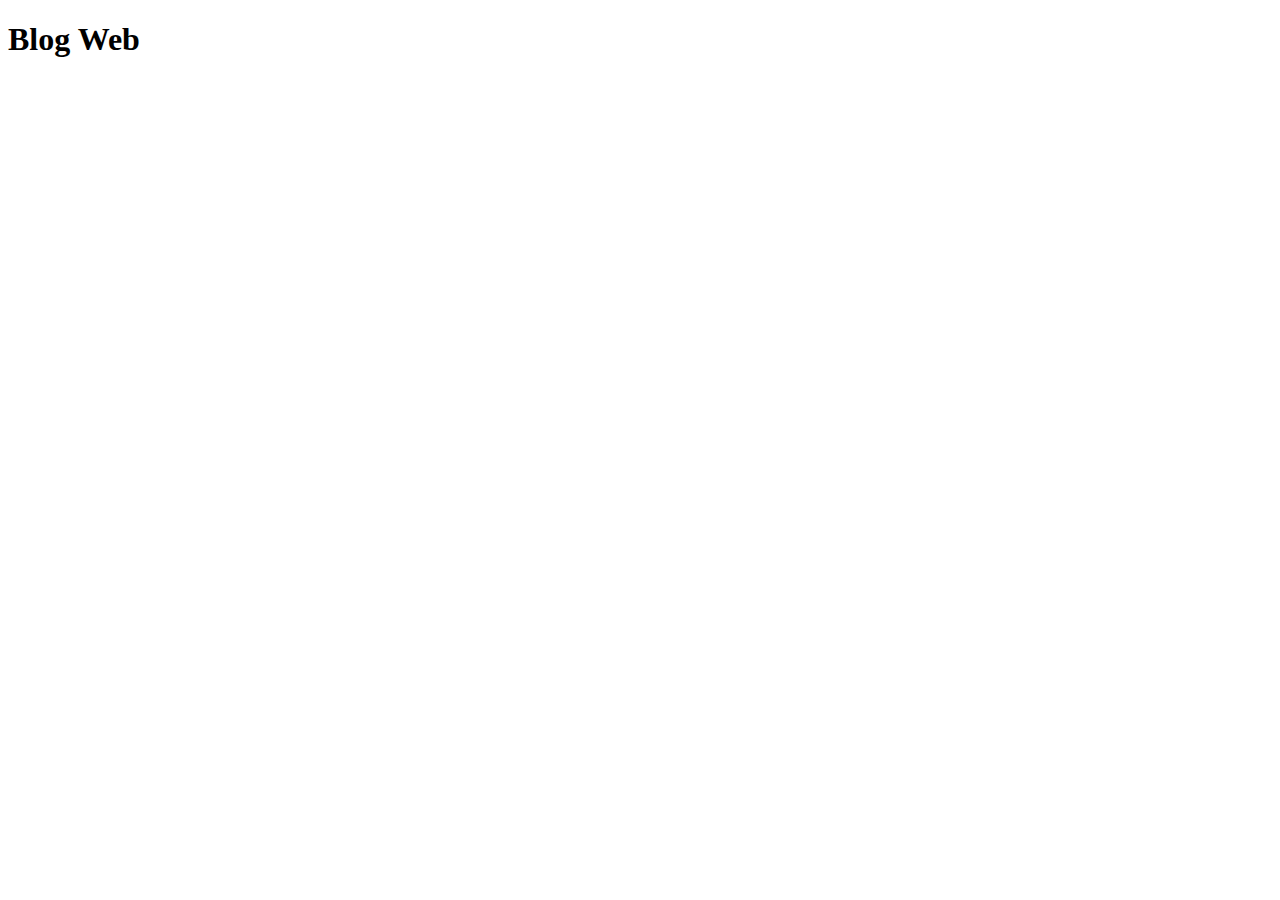
==== Blog web/index.html @ 09880703 "Add files via upload" ====
<!DOCTYPE html>
<html lang="en">
<head>
    <meta charset="UTF-8">
    <meta name="viewport" content="width=device-width, initial-scale=1.0">
    <title> Blog web site</title>
</head>
<header>
    <div class="logo">
        <h1 class="logo-text"> Blog Web</h1>
    </div>
</header>
<body>
    
</body>
</html>
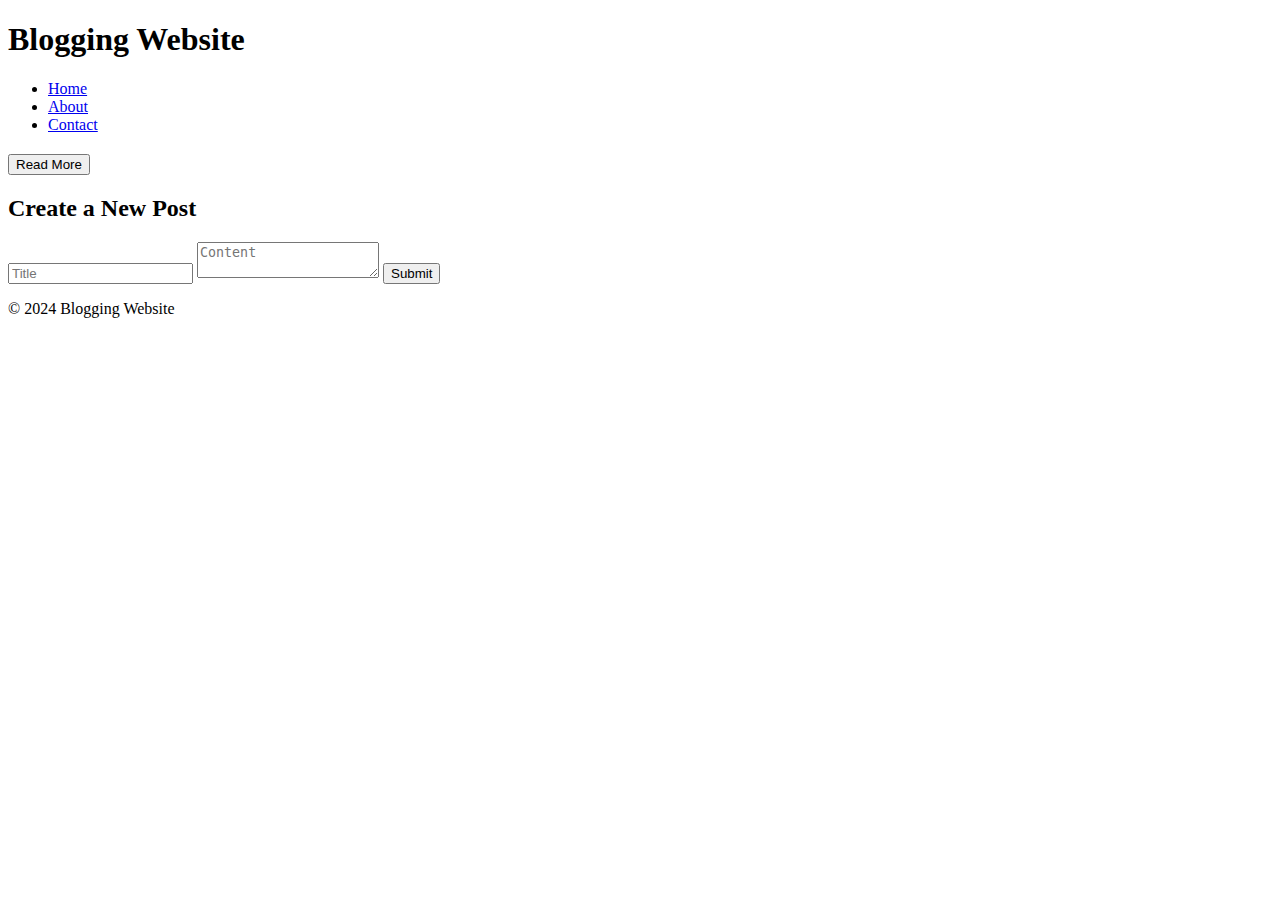
==== commit 8afbe493: "Add files via upload" ====
--- a/Blog web/index.html
+++ b/Blog web/index.html
@@ -3,14 +3,40 @@
 <head>
     <meta charset="UTF-8">
     <meta name="viewport" content="width=device-width, initial-scale=1.0">
-    <title> Blog web site</title>
+    <title>Advanced Blogging Website</title>
+    <link rel="stylesheet" href="style.css">
 </head>
-<header>
-    <div class="logo">
-        <h1 class="logo-text"> Blog Web</h1>
-    </div>
-</header>
 <body>
-    
+    <header>
+        <nav>
+            <h1>Blogging Website</h1>
+            <ul>
+                <li><a href="#home">Home</a></li>
+                <li><a href="#about">About</a></li>
+                <li><a href="#contact">Contact</a></li>
+            </ul>
+        </nav>
+    </header>
+    <main>
+        <section id="posts">
+            <div class="post" id="post-template">
+                <h2 class="post-title"></h2>
+                <p class="post-content"></p>
+                <button class="read-more">Read More</button>
+            </div>
+        </section>
+        <section id="new-post">
+            <h2>Create a New Post</h2>
+            <form id="post-form">
+                <input type="text" id="title" placeholder="Title" required>
+                <textarea id="content" placeholder="Content" required></textarea>
+                <button type="submit">Submit</button>
+            </form>
+        </section>
+    </main>
+    <footer>
+        <p>&copy; 2024 Blogging Website</p>
+    </footer>
+    <script src="script.js"></script>
 </body>
-</html>+</html>
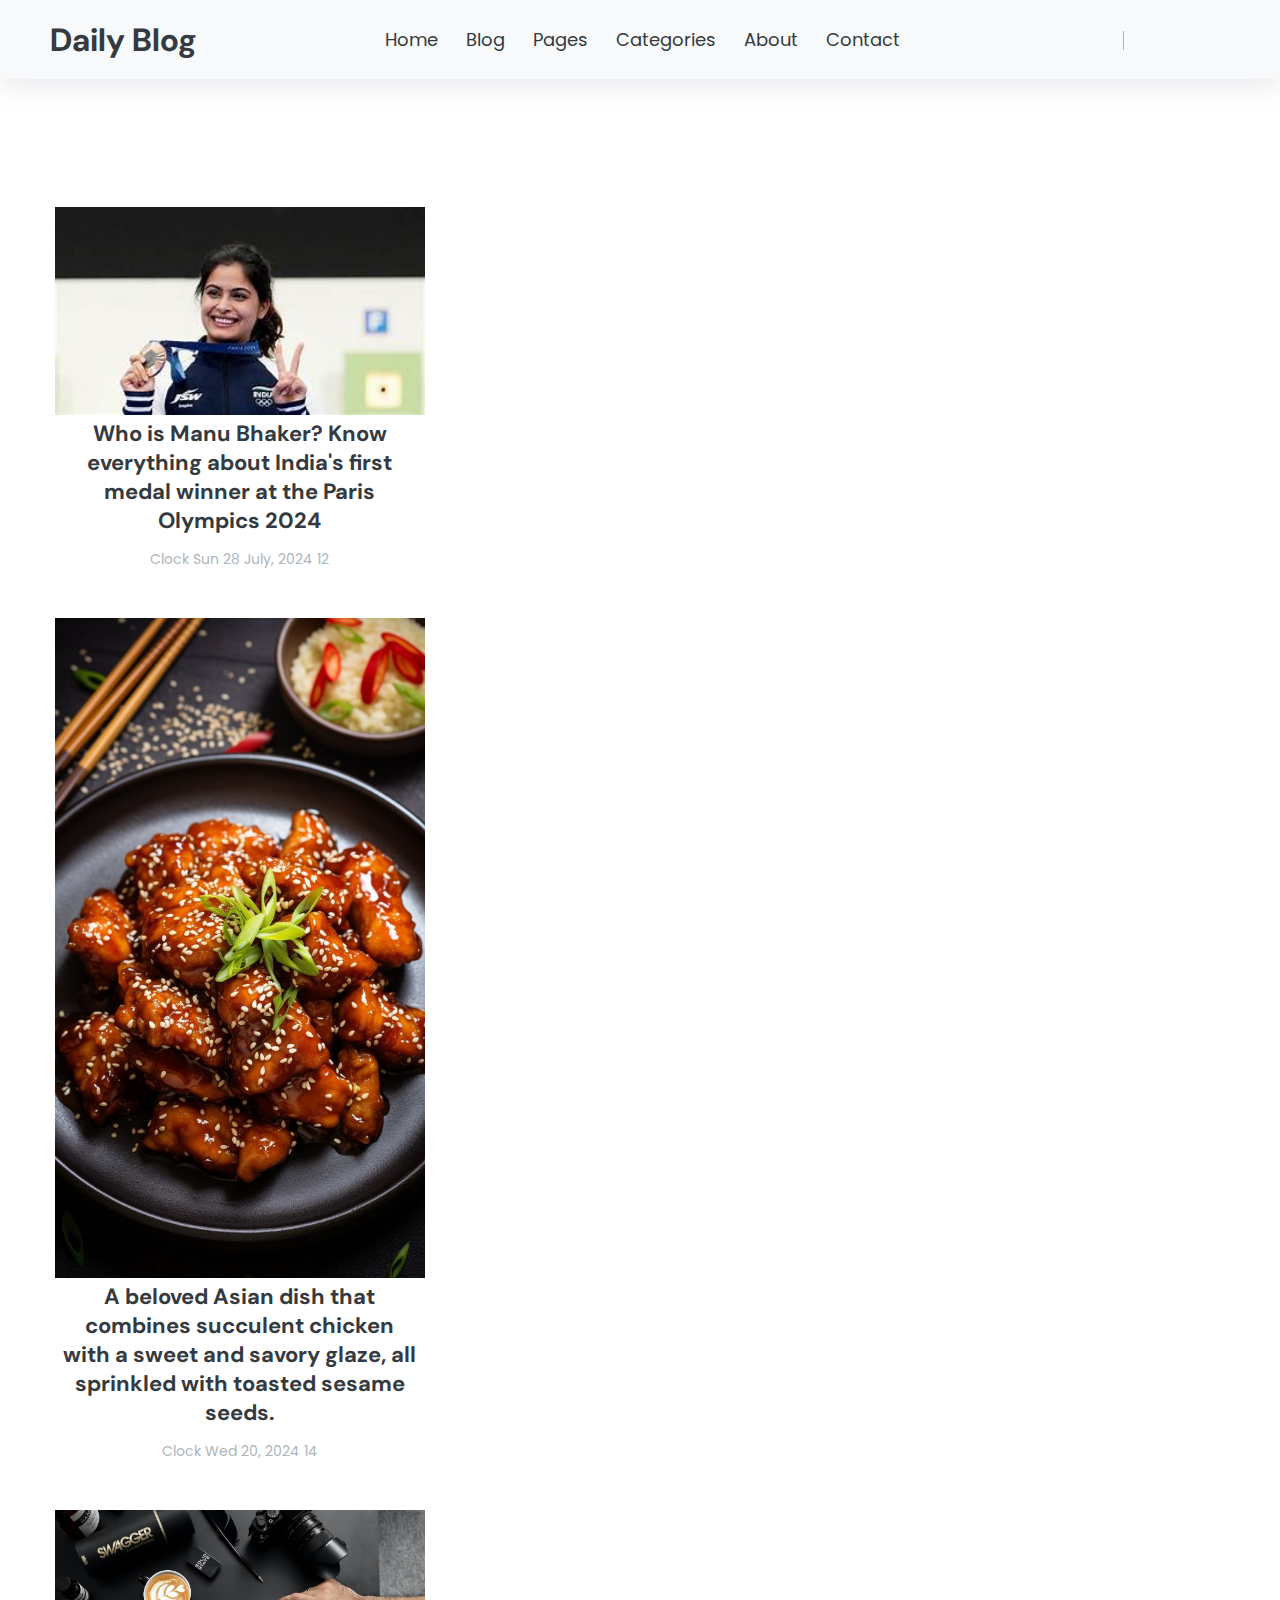
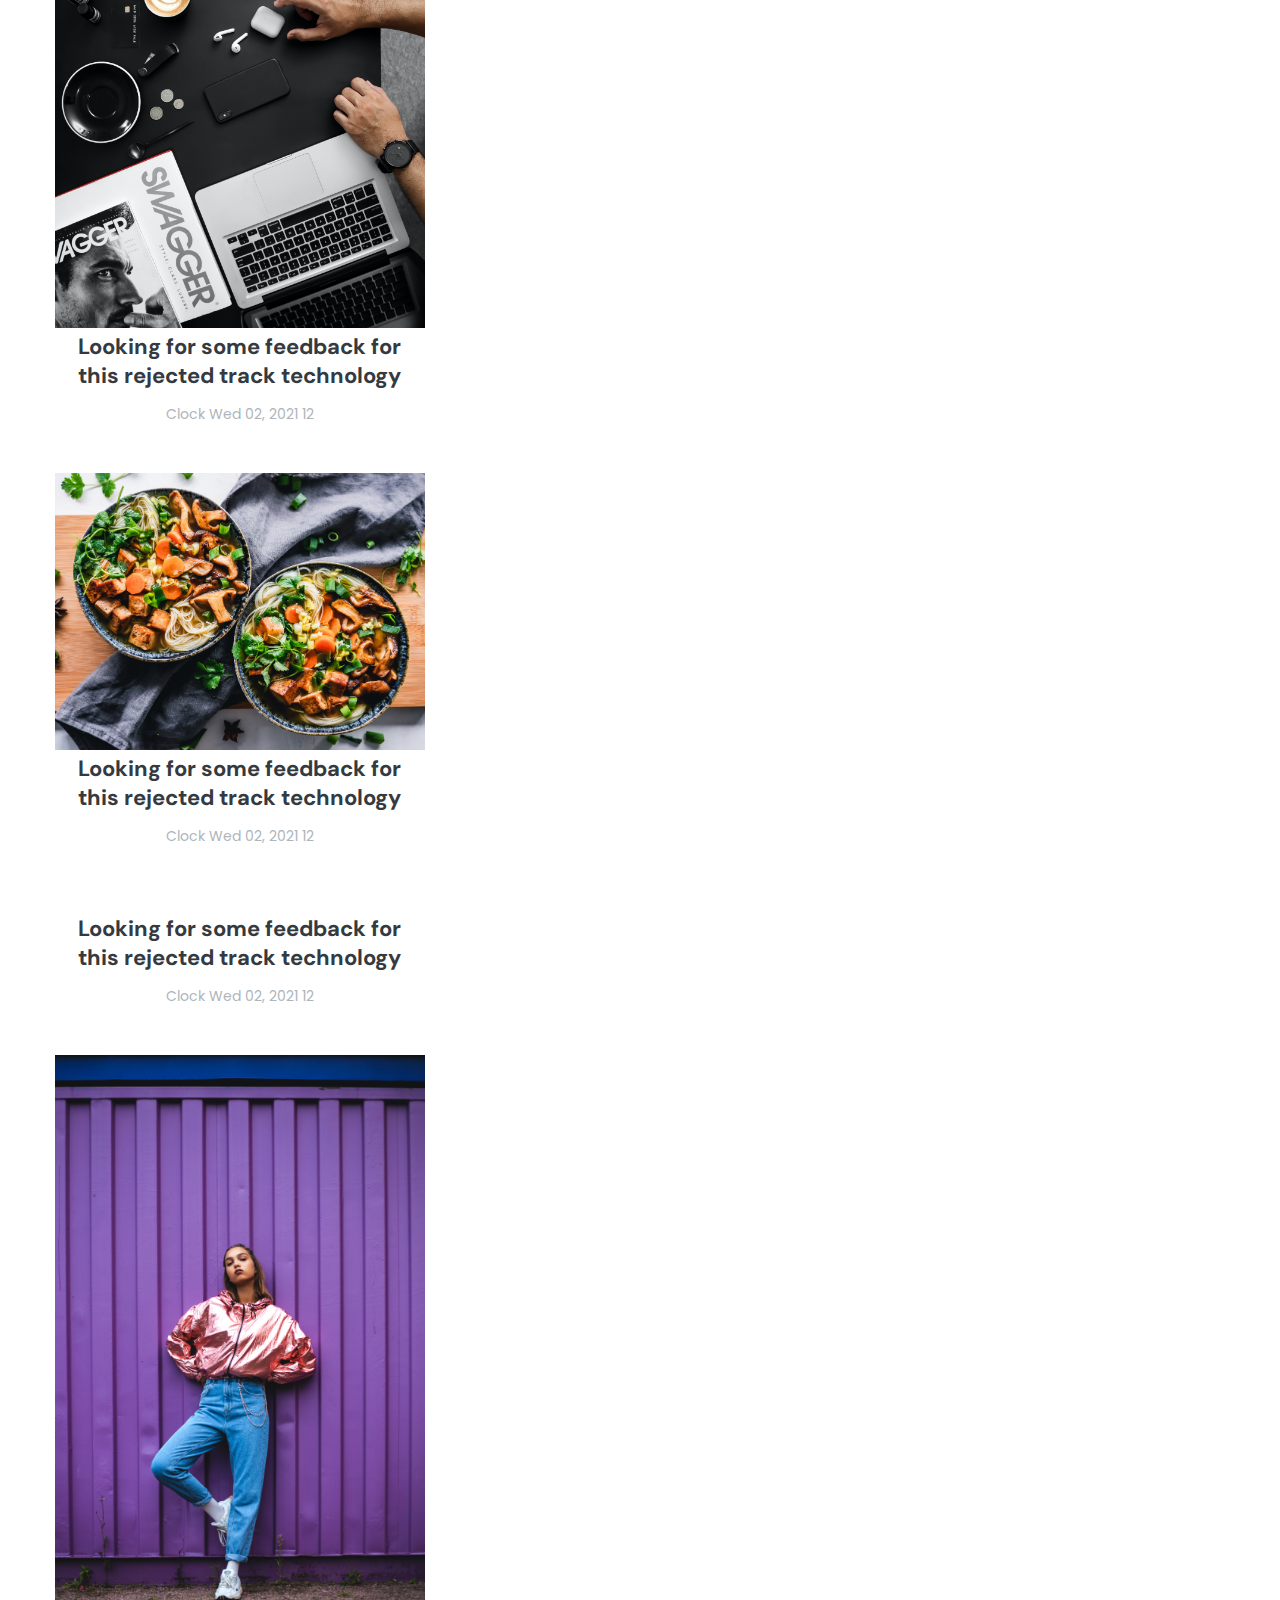
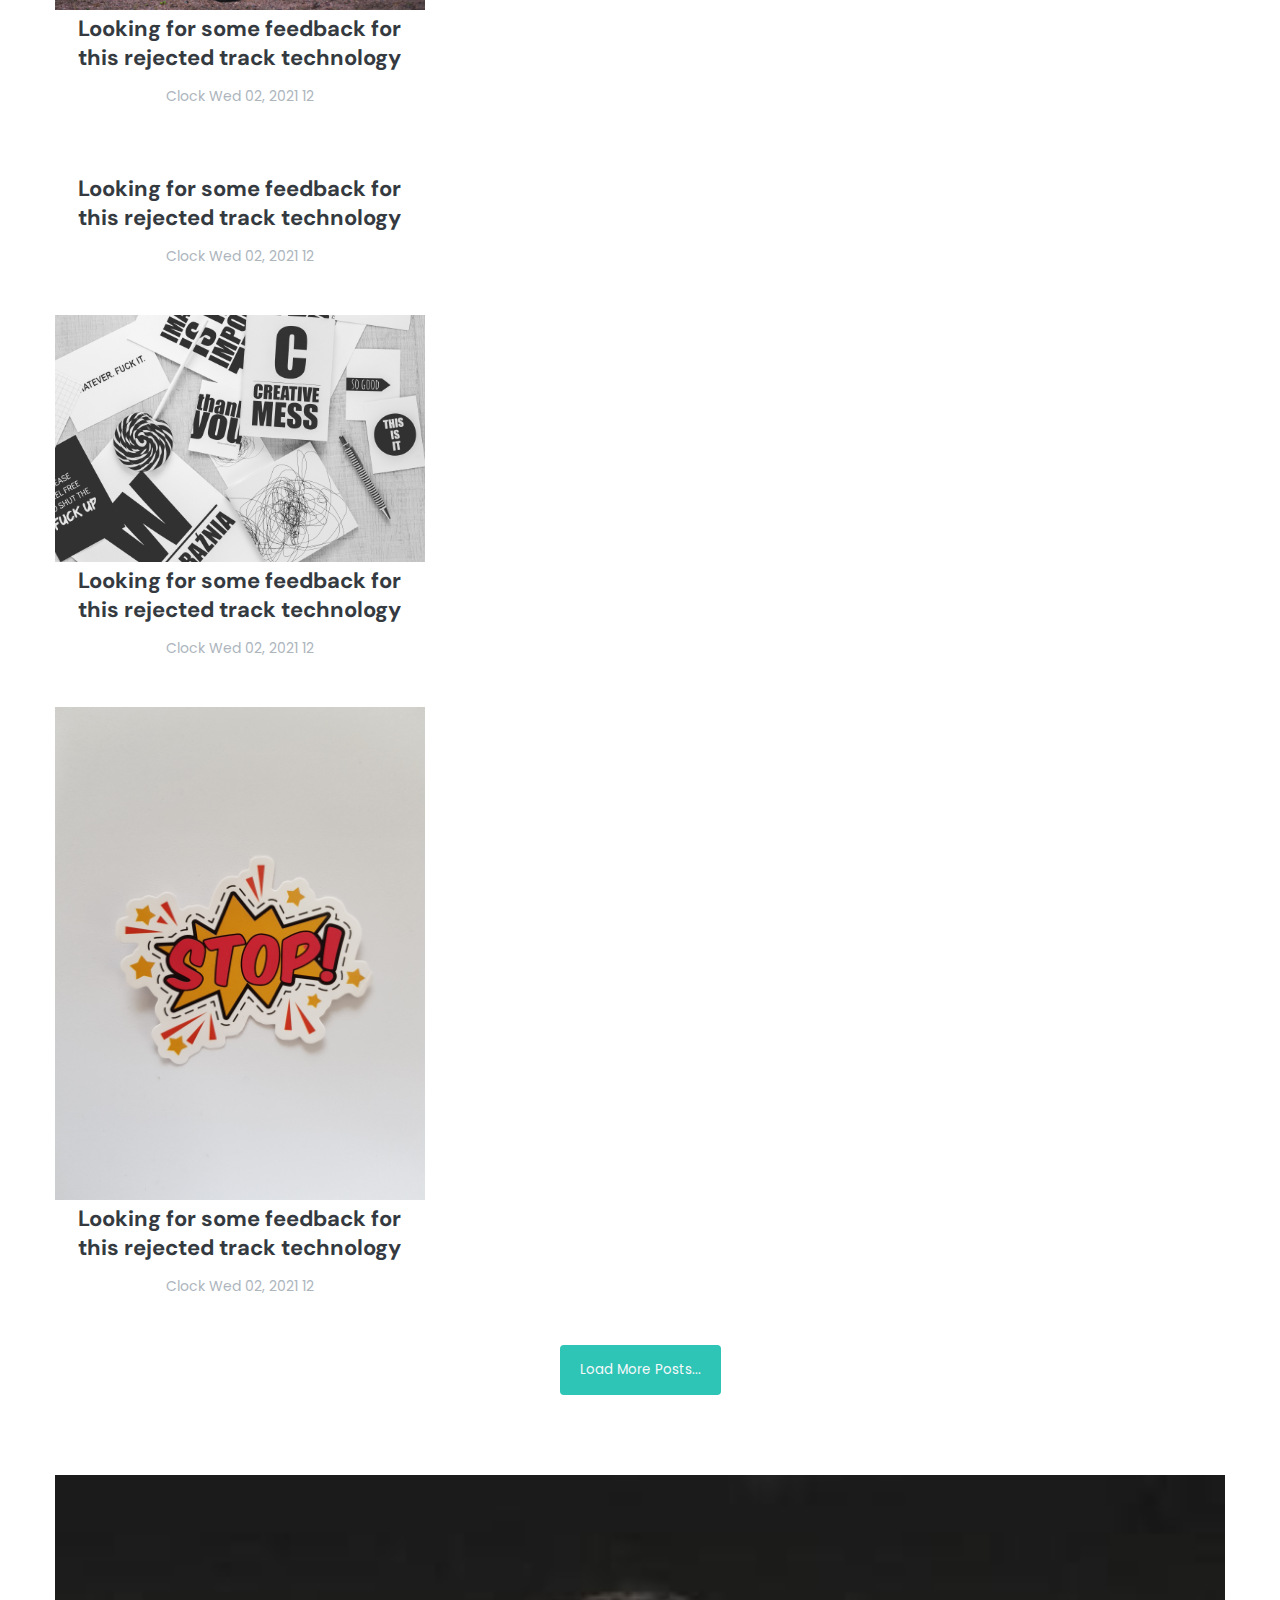
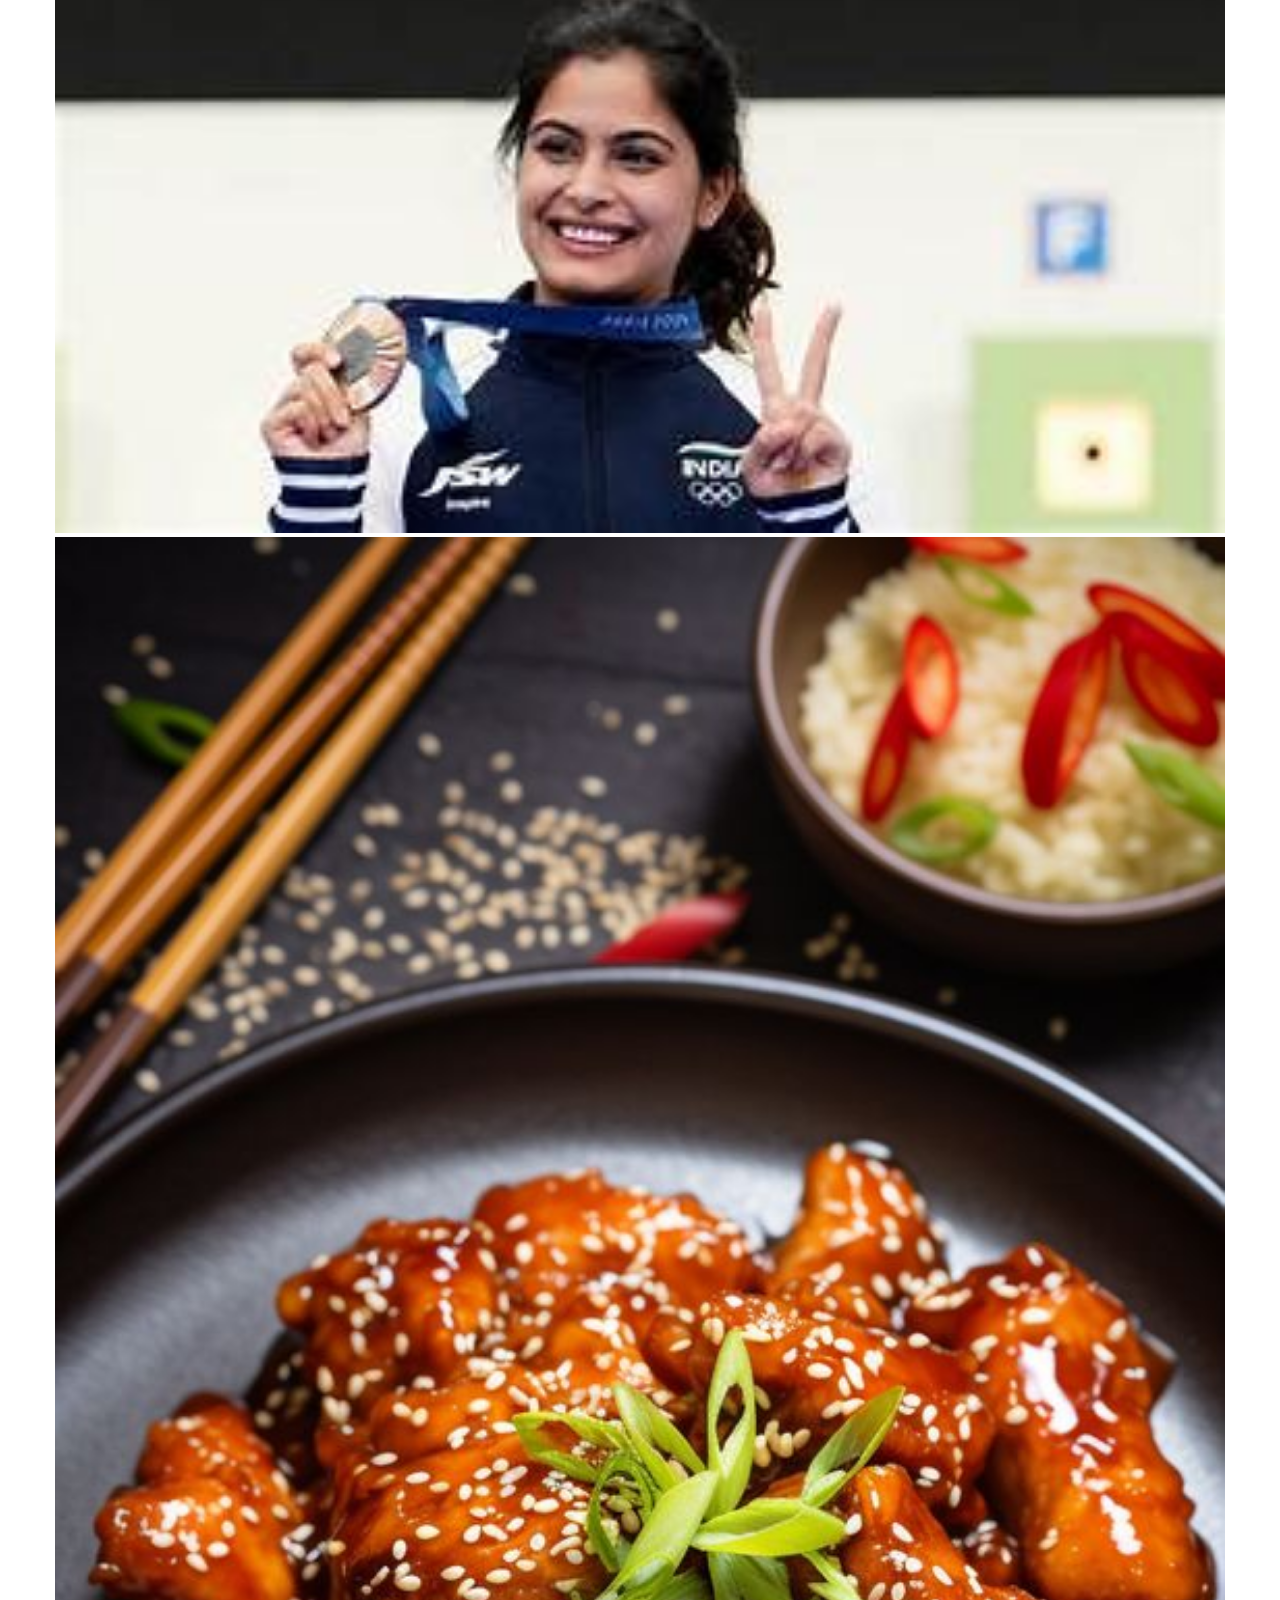
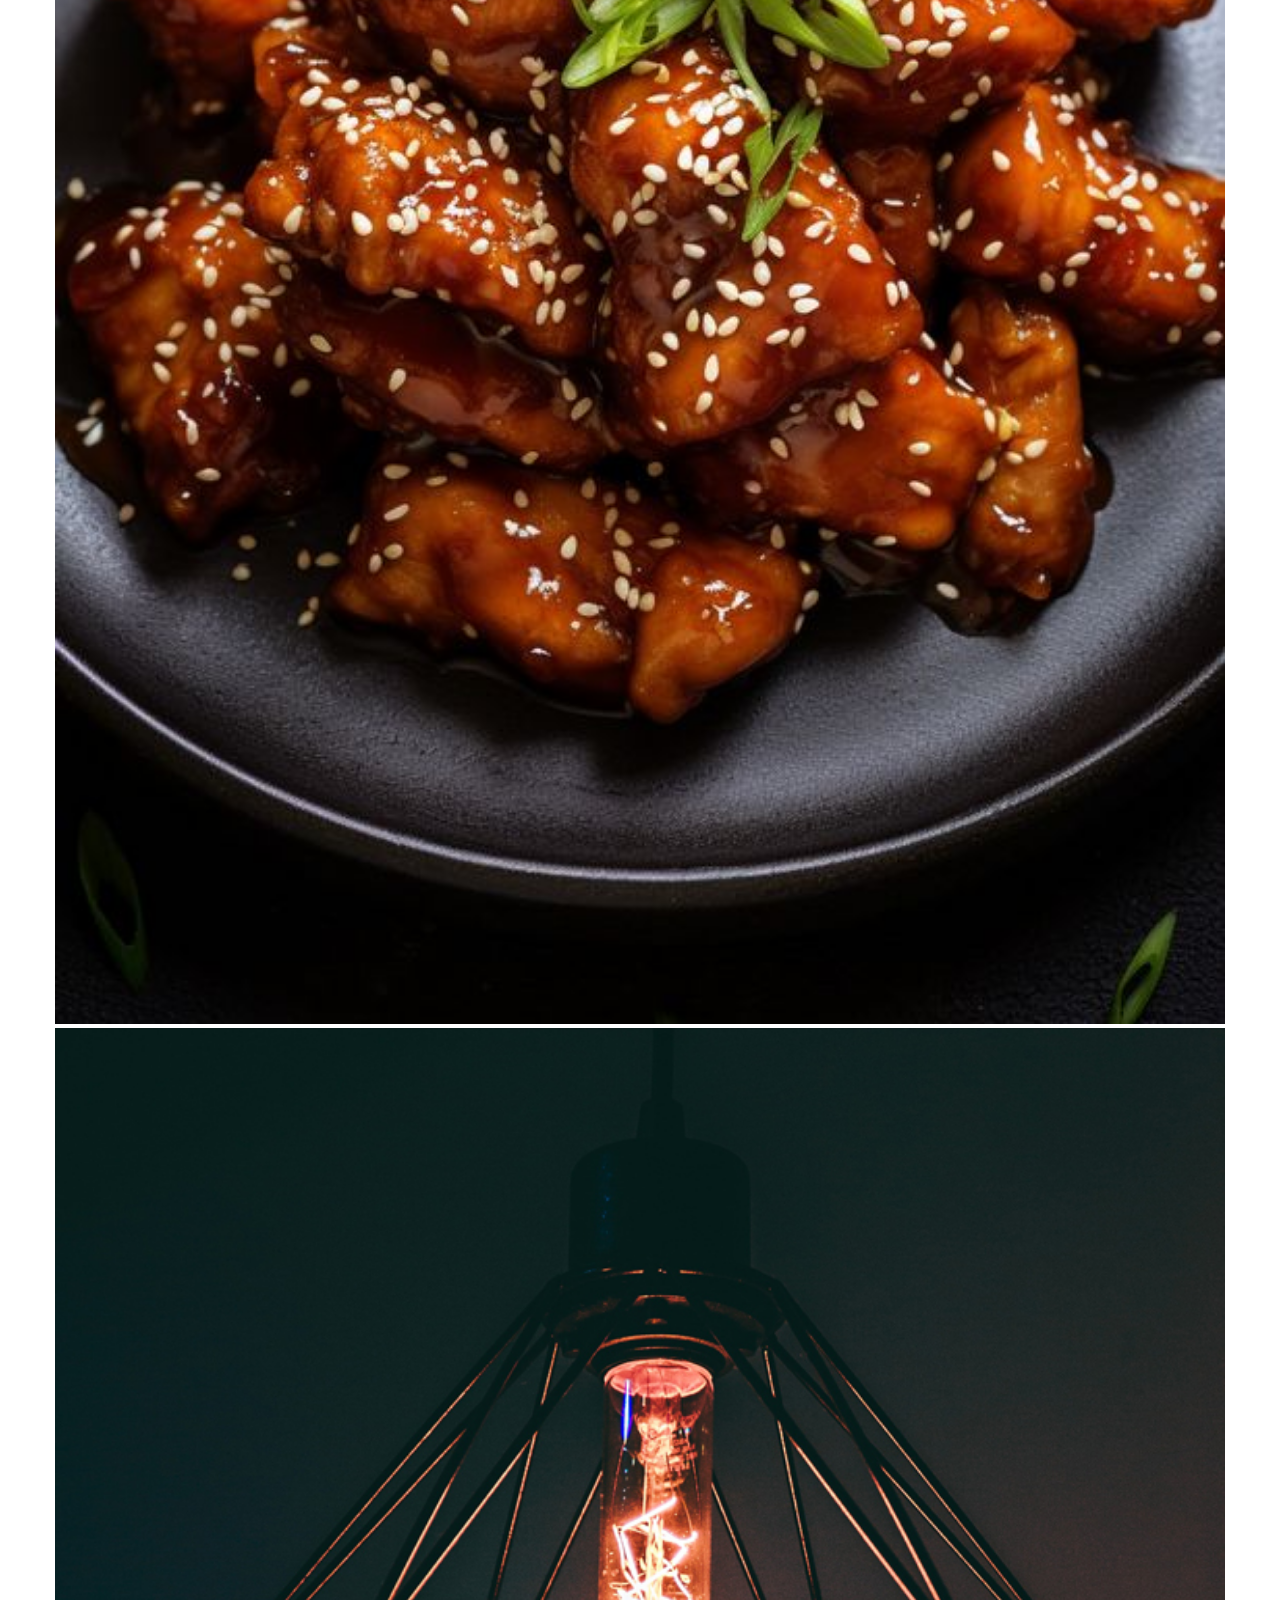
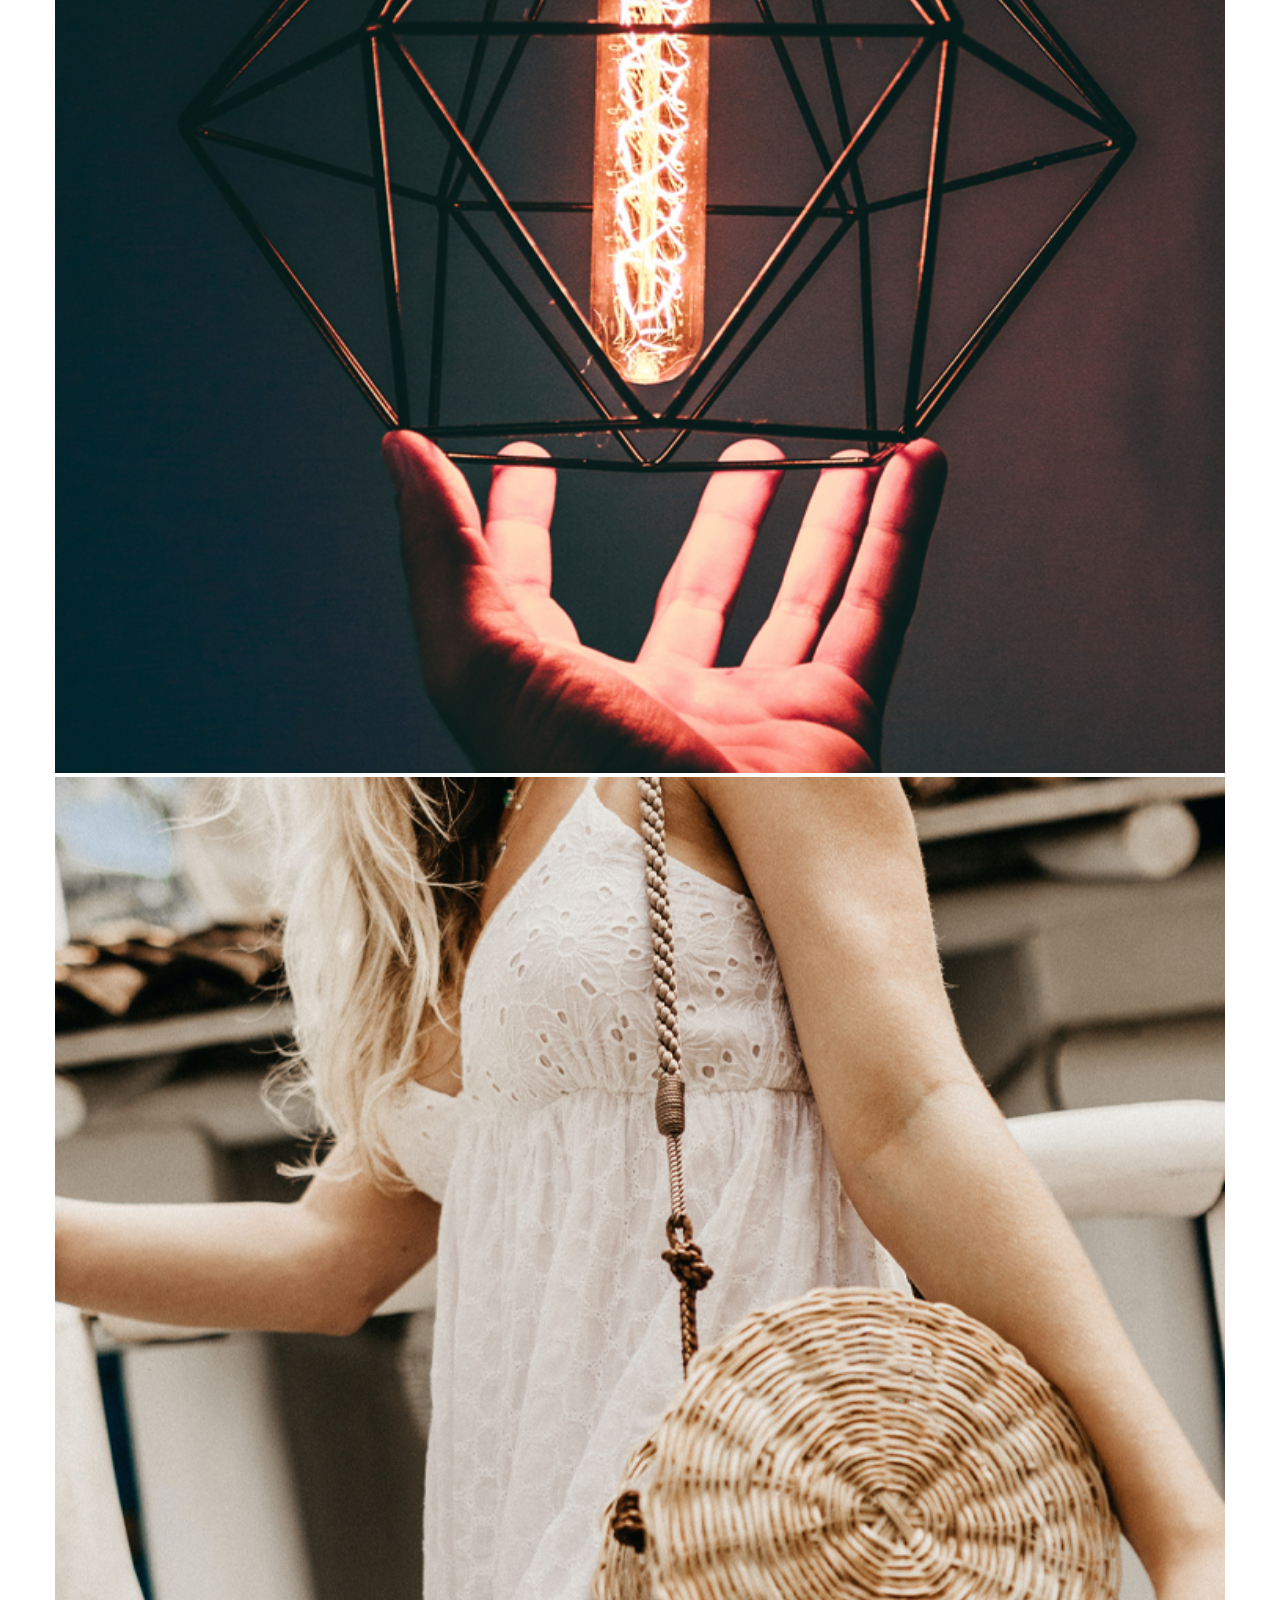
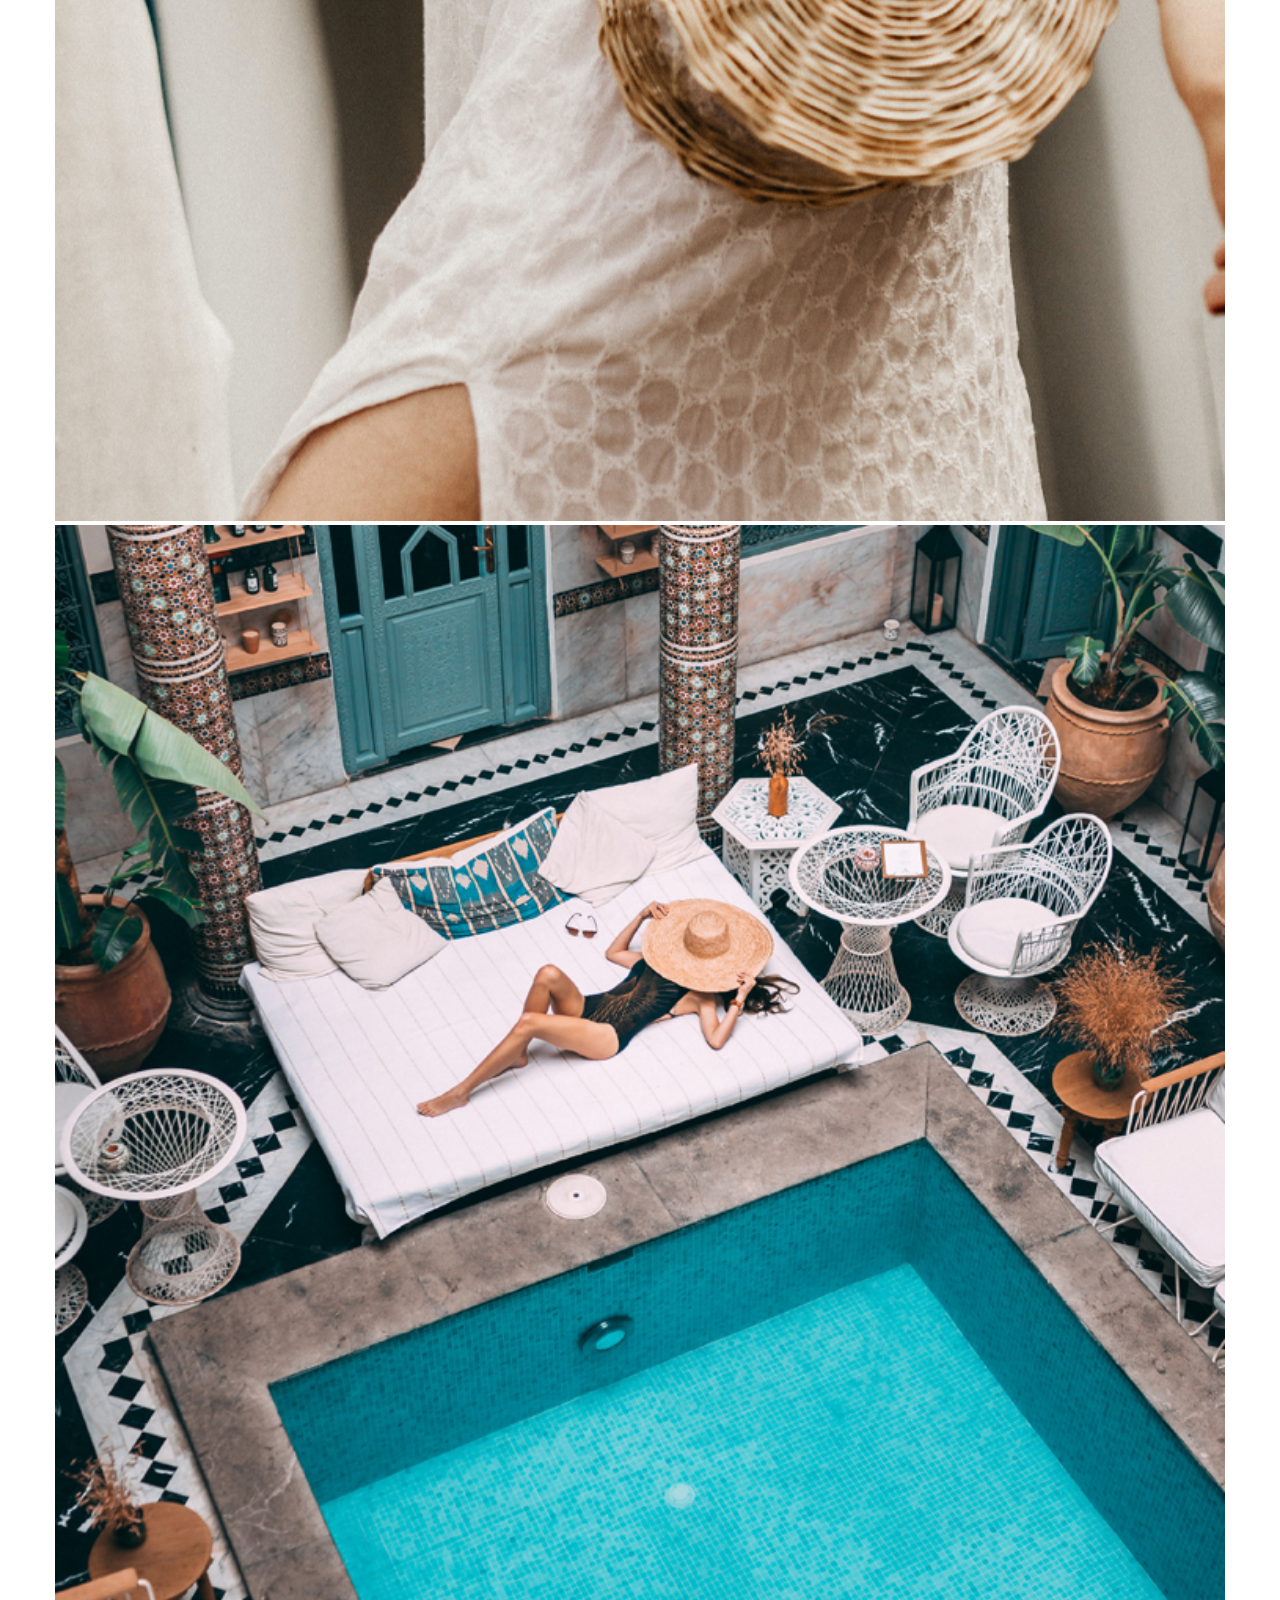
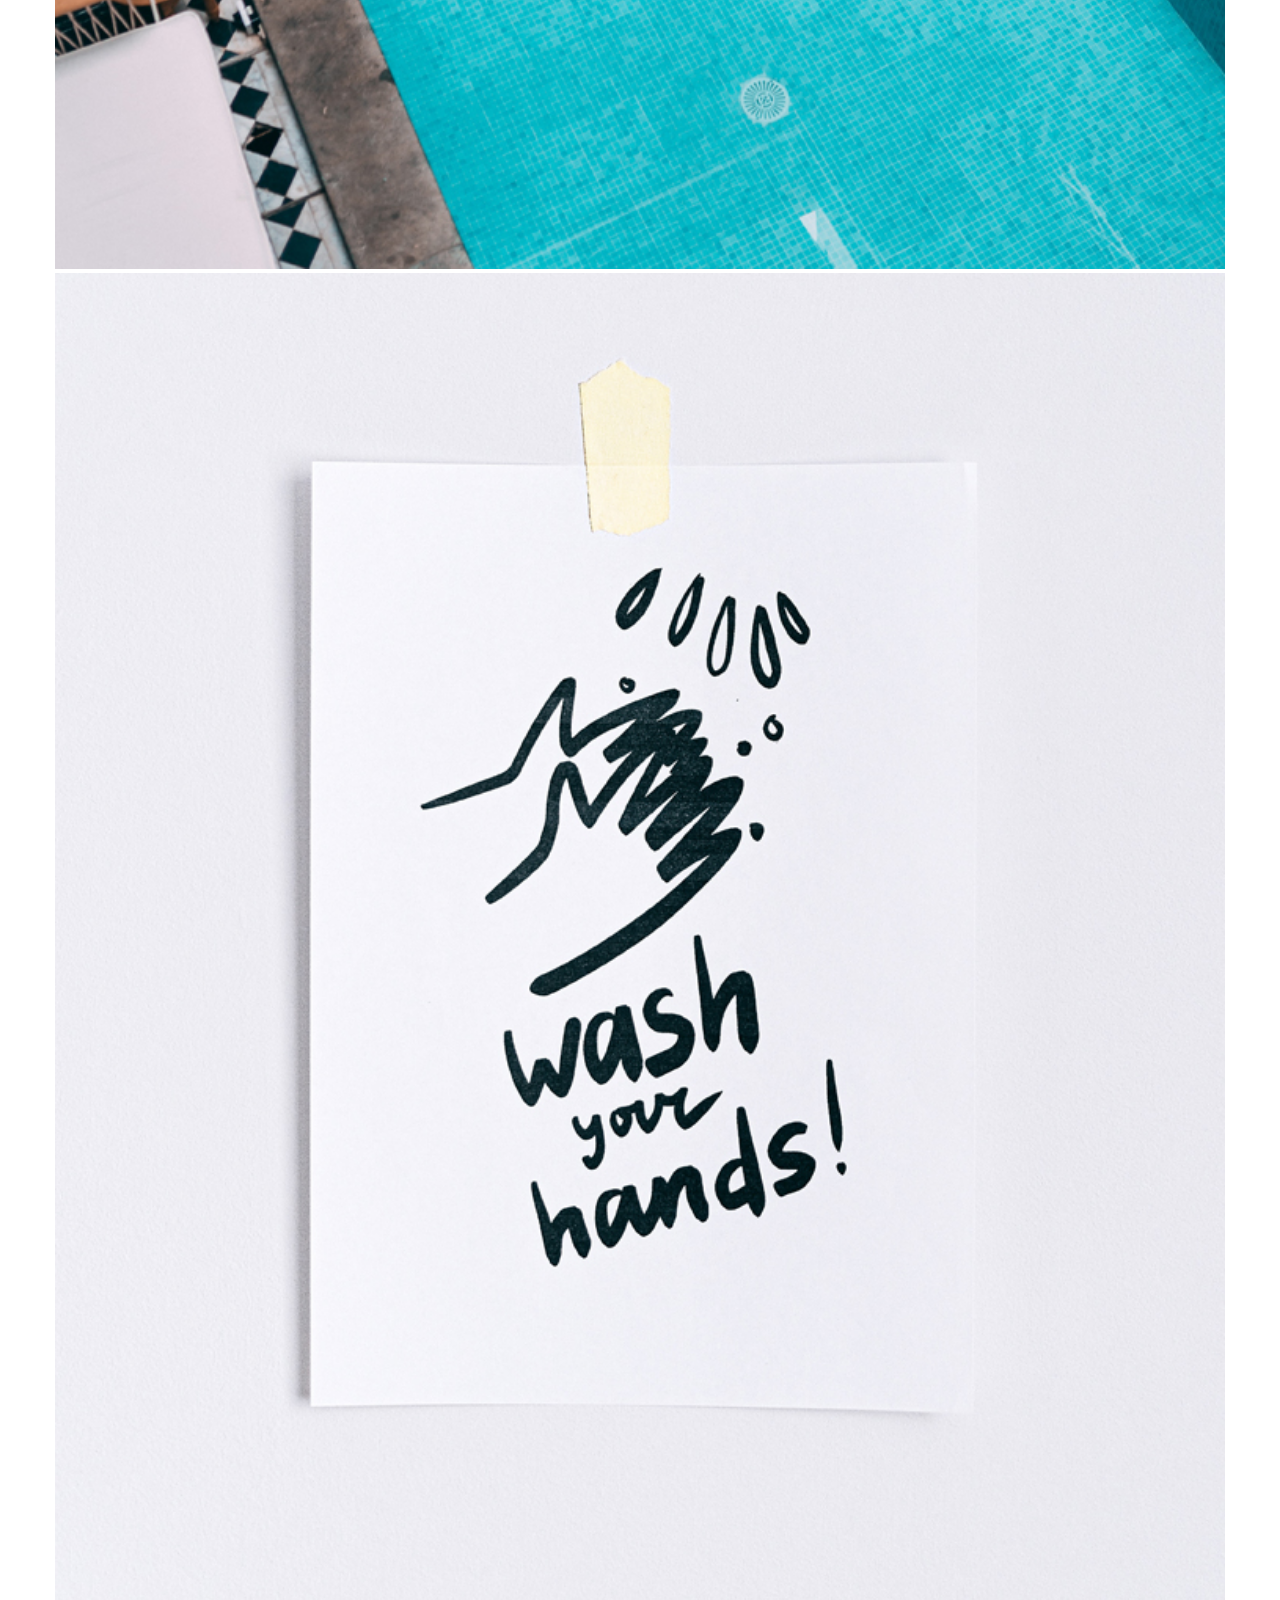
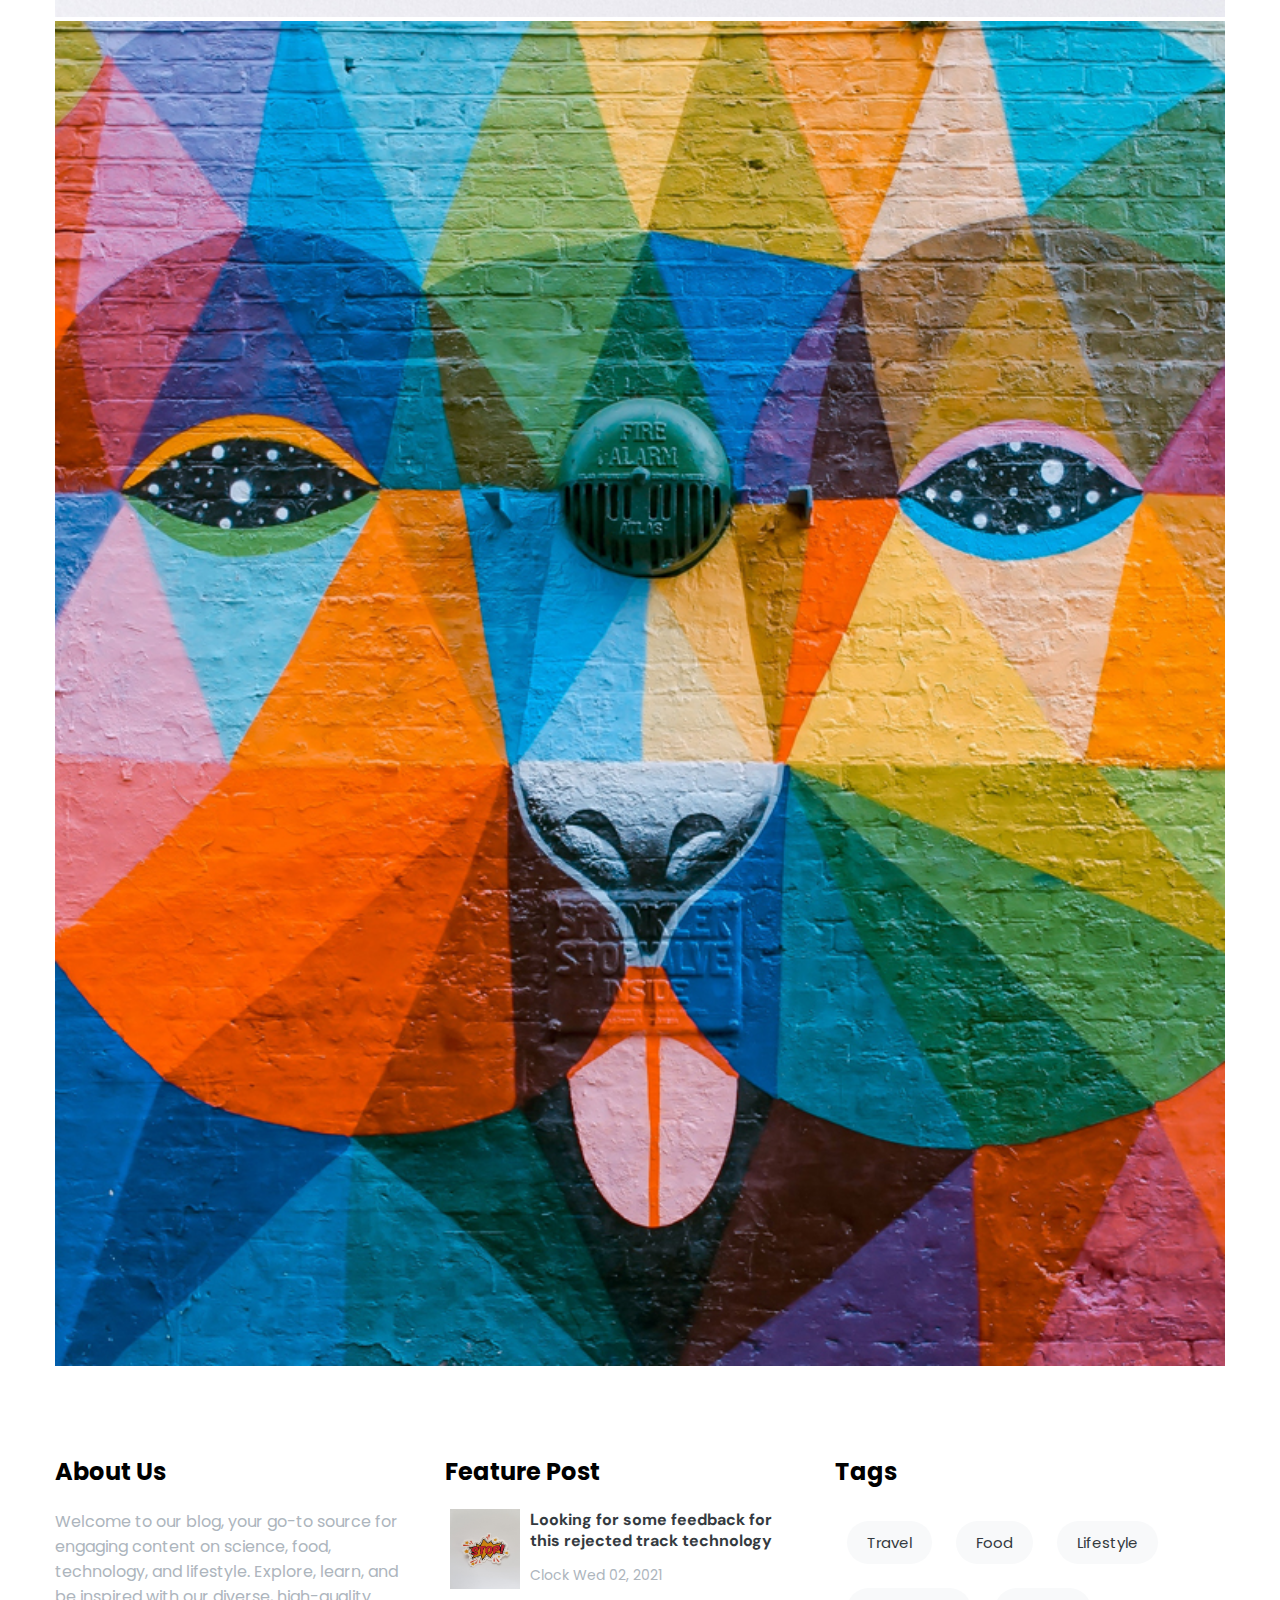
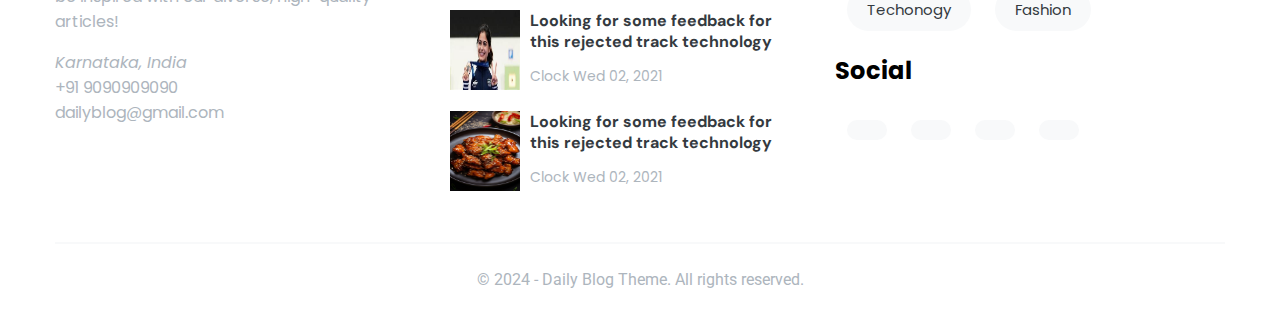
==== commit c92d1aed: "Add files via upload" ====
--- a/Blog web/index.html
+++ b/Blog web/index.html
@@ -1,42 +1,483 @@
-<!DOCTYPE html>
-<html lang="en">
-<head>
-    <meta charset="UTF-8">
-    <meta name="viewport" content="width=device-width, initial-scale=1.0">
-    <title>Advanced Blogging Website</title>
-    <link rel="stylesheet" href="style.css">
-</head>
-<body>
-    <header>
-        <nav>
-            <h1>Blogging Website</h1>
-            <ul>
-                <li><a href="#home">Home</a></li>
-                <li><a href="#about">About</a></li>
-                <li><a href="#contact">Contact</a></li>
-            </ul>
-        </nav>
-    </header>
-    <main>
-        <section id="posts">
-            <div class="post" id="post-template">
-                <h2 class="post-title"></h2>
-                <p class="post-content"></p>
-                <button class="read-more">Read More</button>
-            </div>
-        </section>
-        <section id="new-post">
-            <h2>Create a New Post</h2>
-            <form id="post-form">
-                <input type="text" id="title" placeholder="Title" required>
-                <textarea id="content" placeholder="Content" required></textarea>
-                <button type="submit">Submit</button>
-            </form>
-        </section>
-    </main>
-    <footer>
-        <p>&copy; 2024 Blogging Website</p>
-    </footer>
-    <script src="script.js"></script>
-</body>
-</html>
+<!DOCTYPE html>
+<html lang="en">
+<head>
+    <meta charset="UTF-8">
+    <meta name="viewport" content="width=device-width, initial-scale=1.0">
+    <title>Gridy Blog</title>
+
+    <!-- font awesome icons cdn -->
+    <link rel="stylesheet" href="https://cdnjs.cloudflare.com/ajax/libs/font-awesome/5.15.2/css/all.min.css" integrity="sha512-HK5fgLBL+xu6dm/Ii3z4xhlSUyZgTT9tuc/hSrtw6uzJOvgRr2a9jyxxT1ely+B+xFAmJKVSTbpM/CuL7qxO8w==" crossorigin="anonymous" />
+
+    <!-- swiper slider css file -->
+    <link rel="stylesheet" href="https://cdnjs.cloudflare.com/ajax/libs/Swiper/6.4.5/swiper-bundle.min.css" integrity="sha512-m3pAvNriL711NMlhkZHK6K4Tu2/RjtrzyjxZU8mlAbxxoDoURy27KajN1LGTLeEEPvaN12mKAgSCrYEwF9y0jA==" crossorigin="anonymous" />
+
+    <!-- custom style.css file -->
+    <link rel="stylesheet" href="style.css">
+
+</head>
+<body>
+    
+    <!-- Header -->
+       <header id="header" class="shadow bg-light">
+           <nav class="container navbar">
+               <a href="/index.html" class="nav-brand text-dark">
+                        Daily Blog
+                </a>
+
+                <!-- toggle button -->
+                <button class="toggle-button">
+                    <span><i class="fas fa-bars"></i></span>
+                </button>
+
+                <!-- collapse on toggle button click -->
+                <div class="collapse">
+                    <ul class="navbar-nav">
+                        <a href="#" class="nav-link">Home</a>
+                        <a href="#" class="nav-link">Blog</a>
+                        <a href="#" class="nav-link">Pages</a>
+                        <a href="#" class="nav-link">Categories</a>
+                        <a href="#" class="nav-link">About</a>
+                        <a href="#" class="nav-link">Contact</a>
+                    </ul>
+                </div>
+
+                  <!-- collapse on toggle button click -->
+                  <div class="collapse">
+                      <ul class="navbar-nav">
+                            <div class="search-box">
+                                <a href="#" class="nav-link"><i class="fas fa-search"></i></a>
+                            </div>
+                            <a href="#" class="nav-link"><i class="fab fa-facebook-f"></i></a>
+                            <a href="#" class="nav-link"><i class="fab fa-twitter"></i></a>
+                            <a href="#" class="nav-link"><i class="fab fa-instagram"></i></a>
+                            <a href="#" class="nav-link"><i class="fab fa-dribbble"></i></a>
+                      </ul>
+                  </div>
+           </nav>
+       </header>
+    <!-- .Header -->
+
+    <!-- Main Site -->
+       <main id="site-main">
+
+            <!-- Blog Post Section -->
+                <section id="posts">
+                    <div class="container">
+                        <div class="grid">
+                            <!-- article -->
+                                <div class="grid-item">
+                                    <article class="article">
+                                        <div class="card">
+                                            <div class="overflow-img">
+                                                <a href="https://www.indiatoday.in/sports/olympics/story/manu-bhaker-profile-paris-olympics-shooting-bronze-tokyo-heartbreak-2572916-2024-07-28">
+                                                    <img src="./assets/img1.jpg" class="img-fluid" alt="">
+                                                </a>
+                                            </div>
+                                            <div class="card-body text-center px-1">
+                                                <a href="#" class="text-title display-1 text-dark">
+                                                    Who is Manu Bhaker? Know everything about India's first medal winner at the Paris Olympics 2024
+                                                </a>
+                                                <p class="secondary-title text-secondary display-3">
+                                                    <span><i class="far fa-clock text-primary"></i> Clock Sun 28 July, 2024</span>
+                                                    <span><i class="far fa-comments text-primary"></i> 12</span>
+                                                </p>
+                                            </div>
+                                        </div>
+                                    </article>
+                                </div>
+                            <!-- .article -->
+                            <!-- article -->
+                                <div class="grid-item">
+                                <article class="article">
+                                    <div class="card">
+                                        <div class="overflow-img">
+                                            <a href="#">
+                                                <img src="./assets/img2.jpg" class="img-fluid" alt="">
+                                            </a>
+                                        </div>
+                                        <div class="card-body text-center px-1">
+                                            <a href="#" class="text-title display-1 text-dark">
+                                                A beloved Asian dish that combines succulent chicken with a sweet and savory glaze, all sprinkled with toasted sesame seeds.
+                                            </a>
+                                            <p class="secondary-title text-secondary display-3">
+                                                <span><i class="far fa-clock text-primary"></i> Clock Wed 20, 2024</span>
+                                                <span><i class="far fa-comments text-primary"></i> 14</span>
+                                            </p>
+                                        </div>
+                                    </div>
+                                </article>
+                                </div>
+                            <!-- .article -->
+                            <!-- article -->
+                            <div class="grid-item">
+                                <article class="article">
+                                    <div class="card">
+                                        <div class="overflow-img">
+                                            <a href="#">
+                                                <img src="./assets/img3.jpg" class="img-fluid" alt="">
+                                            </a>
+                                        </div>
+                                        <div class="card-body text-center px-1">
+                                            <a href="#" class="text-title display-1 text-dark">
+                                                Looking for some feedback for this rejected track
+                                                technology
+                                            </a>
+                                            <p class="secondary-title text-secondary display-3">
+                                                <span><i class="far fa-clock text-primary"></i> Clock Wed 02, 2021</span>
+                                                <span><i class="far fa-comments text-primary"></i> 12</span>
+                                            </p>
+                                        </div>
+                                    </div>
+                                </article>
+                            </div>
+                         <!-- .article -->
+                            <!-- article -->
+                            <div class="grid-item">
+                                <article class="article">
+                                    <div class="card">
+                                        <div class="overflow-img">
+                                            <a href="#">
+                                                <img src="./assets/img4.jpg" class="img-fluid" alt="">
+                                            </a>
+                                        </div>
+                                        <div class="card-body text-center px-1">
+                                            <a href="#" class="text-title display-1 text-dark">
+                                                Looking for some feedback for this rejected track
+                                                technology
+                                            </a>
+                                            <p class="secondary-title text-secondary display-3">
+                                                <span><i class="far fa-clock text-primary"></i> Clock Wed 02, 2021</span>
+                                                <span><i class="far fa-comments text-primary"></i> 12</span>
+                                            </p>
+                                        </div>
+                                    </div>
+                                </article>
+                            </div>
+                         <!-- .article -->
+                            <!-- article -->
+                            <div class="grid-item">
+                                <article class="article">
+                                    <div class="card">
+                                        <div class="overflow-img">
+                                            <a href="#">
+                                                <img src="./assets/img5.jpg" class="img-fluid" alt="">
+                                            </a>
+                                        </div>
+                                        <div class="card-body text-center px-1">
+                                            <a href="#" class="text-title display-1 text-dark">
+                                                Looking for some feedback for this rejected track
+                                                technology
+                                            </a>
+                                            <p class="secondary-title text-secondary display-3">
+                                                <span><i class="far fa-clock text-primary"></i> Clock Wed 02, 2021</span>
+                                                <span><i class="far fa-comments text-primary"></i> 12</span>
+                                            </p>
+                                        </div>
+                                    </div>
+                                </article>
+                            </div>
+                         <!-- .article -->
+                            <!-- article -->
+                            <div class="grid-item">
+                                <article class="article">
+                                    <div class="card">
+                                        <div class="overflow-img">
+                                            <a href="#">
+                                                <img src="./assets/img6.jpg" class="img-fluid" alt="">
+                                            </a>
+                                        </div>
+                                        <div class="card-body text-center px-1">
+                                            <a href="#" class="text-title display-1 text-dark">
+                                                Looking for some feedback for this rejected track
+                                                technology
+                                            </a>
+                                            <p class="secondary-title text-secondary display-3">
+                                                <span><i class="far fa-clock text-primary"></i> Clock Wed 02, 2021</span>
+                                                <span><i class="far fa-comments text-primary"></i> 12</span>
+                                            </p>
+                                        </div>
+                                    </div>
+                                </article>
+                            </div>
+                         <!-- .article -->
+                            <!-- article -->
+                            <div class="grid-item">
+                                <article class="article">
+                                    <div class="card">
+                                        <div class="overflow-img">
+                                            <a href="#">
+                                                <img src="./assets/img7.jpg" class="img-fluid" alt="">
+                                            </a>
+                                        </div>
+                                        <div class="card-body text-center px-1">
+                                            <a href="#" class="text-title display-1 text-dark">
+                                                Looking for some feedback for this rejected track
+                                                technology
+                                            </a>
+                                            <p class="secondary-title text-secondary display-3">
+                                                <span><i class="far fa-clock text-primary"></i> Clock Wed 02, 2021</span>
+                                                <span><i class="far fa-comments text-primary"></i> 12</span>
+                                            </p>
+                                        </div>
+                                    </div>
+                                </article>
+                            </div>
+                         <!-- .article -->
+                            <!-- article -->
+                            <div class="grid-item">
+                                <article class="article">
+                                    <div class="card">
+                                        <div class="overflow-img">
+                                            <a href="#">
+                                                <img src="./assets/img8.jpg" class="img-fluid" alt="">
+                                            </a>
+                                        </div>
+                                        <div class="card-body text-center px-1">
+                                            <a href="#" class="text-title display-1 text-dark">
+                                                Looking for some feedback for this rejected track
+                                                technology
+                                            </a>
+                                            <p class="secondary-title text-secondary display-3">
+                                                <span><i class="far fa-clock text-primary"></i> Clock Wed 02, 2021</span>
+                                                <span><i class="far fa-comments text-primary"></i> 12</span>
+                                            </p>
+                                        </div>
+                                    </div>
+                                </article>
+                            </div>
+                         <!-- .article -->
+                            <!-- article -->
+                            <div class="grid-item">
+                                <article class="article">
+                                    <div class="card">
+                                        <div class="overflow-img">
+                                            <a href="#">
+                                                <img src="./assets/img9.jpg" class="img-fluid" alt="">
+                                            </a>
+                                        </div>
+                                        <div class="card-body text-center px-1">
+                                            <a href="#" class="text-title display-1 text-dark">
+                                                Looking for some feedback for this rejected track
+                                                technology
+                                            </a>
+                                            <p class="secondary-title text-secondary display-3">
+                                                <span><i class="far fa-clock text-primary"></i> Clock Wed 02, 2021</span>
+                                                <span><i class="far fa-comments text-primary"></i> 12</span>
+                                            </p>
+                                        </div>
+                                    </div>
+                                </article>
+                            </div>
+                         <!-- .article -->
+                        </div>
+
+                        <div class="text-center">
+                            <button class="btn btn-primary secondary-title text-light">Load More Posts...</button>
+                        </div>
+                    </div>
+                </section>
+            <!-- .Blog Post Section -->
+
+            <!-- Swiper slider -->
+                <section class="slider">
+                    <div class="container">
+
+                        <!-- Slider main container -->
+                            <div class="swiper-container">
+                                <!-- Additional required wrapper -->
+                                <div class="swiper-wrapper">
+                                    <!-- Slides -->
+                                    <div class="swiper-slide">
+                                        <a href="#">
+                                            <img src="./assets/slider/img1.jpg" class="img-fluid" alt="">
+                                        </a>
+                                    </div>
+                                     <!-- Slides -->
+                                      <!-- Slides -->
+                                    <div class="swiper-slide">
+                                        <a href="#">
+                                            <img src="./assets/slider/img2.jpg" class="img-fluid" alt="">
+                                        </a>
+                                    </div>
+                                     <!-- Slides -->
+                                      <!-- Slides -->
+                                    <div class="swiper-slide">
+                                        <a href="#">
+                                            <img src="./assets/slider/img3.jpg" class="img-fluid" alt="">
+                                        </a>
+                                    </div>
+                                        <!-- Slides -->
+                                             <!-- Slides -->
+                                    <div class="swiper-slide">
+                                        <a href="#">
+                                            <img src="./assets/slider/img4.jpg" class="img-fluid" alt="">
+                                        </a>
+                                    </div>
+                                        <!-- Slides -->
+                                        <div class="swiper-slide">
+                                            <a href="#">
+                                                <img src="./assets/slider/img5.jpg" class="img-fluid" alt="">
+                                            </a>
+                                        </div>
+                                            <!-- Slides -->
+                                            <div class="swiper-slide">
+                                                <a href="#">
+                                                    <img src="./assets/slider/img6.jpg" class="img-fluid" alt="">
+                                                </a>
+                                            </div>
+                                                <!-- Slides -->
+                                                <div class="swiper-slide">
+                                                    <a href="#">
+                                                        <img src="./assets/slider/img7.jpg" class="img-fluid" alt="">
+                                                    </a>
+                                                </div>
+                                                    <!-- Slides -->
+
+                                </div>
+                            </div>
+
+                    </div>
+                </section>
+             <!-- .Swiper slider -->
+
+       </main>
+    <!-- .Main Site -->
+
+    <!-- footer -->
+       <footer id="footer">
+           <div class="container">
+               <div class="row mb-3">
+                   <div class="col-3">
+                       <h2 class="footer-title secondary-title">About Us</h2>
+
+                       <div class="secondary-title text-secondary">
+                            <p class="mt-2 ">
+                                Welcome to our blog, your go-to source for engaging content on science, food, technology, and lifestyle.
+                                 Explore, learn, and be inspired with our diverse, high-quality articles!
+                            </p>
+                            
+                            <address>
+                                <i class="fas fa-map-marker-alt text-primary"></i> 
+                              Karnataka, India
+                            </address>
+
+                            <div class="phone">
+                                <i class="fas fa-mobile text-primary"></i> 
+                                +91 9090909090
+                            </div>
+
+                            <div class="email">
+                                <i class="fas fa-envelope text-primary"></i> 
+                                dailyblog@gmail.com
+                            </div>
+
+                       </div>
+                   </div>
+                   <div class="col-3">
+                       <h2 class="footer-title secondary-title">Feature Post</h2>
+
+                       <div class="feature-post">
+                           <div class="flex-item">
+                               <article class="article">
+                                   <div class="d-flex">
+                                       <a href="#">
+                                           <img src="./assets/img9.jpg" class="object-fit px-1" alt="">
+                                           <div class="px-1">
+                                               <a href="#" class="text-title display-2 text-dark">
+                                                Looking for some feedback for this rejected track
+                                                technology
+                                               </a>
+                                               <p class="secondary-title text-secondary display-3">
+                                                    <span><i class="far fa-clock text-primary"></i> Clock Wed 02, 2021 </span>
+                                               </p>
+                                           </div>
+                                       </a>
+                                   </div>
+                               </article>
+                           </div>
+                           <div class="flex-item">
+                            <article class="article">
+                                <div class="d-flex">
+                                    <a href="#">
+                                        <img src="./assets/img1.jpg" class="object-fit px-1" alt="">
+                                        <div class="px-1">
+                                            <a href="#" class="text-title display-2 text-dark">
+                                             Looking for some feedback for this rejected track
+                                             technology
+                                            </a>
+                                            <p class="secondary-title text-secondary display-3">
+                                                 <span><i class="far fa-clock text-primary"></i> Clock Wed 02, 2021 </span>
+                                            </p>
+                                        </div>
+                                    </a>
+                                </div>
+                            </article>
+                             </div>
+                             <div class="flex-item">
+                                <article class="article">
+                                    <div class="d-flex">
+                                        <a href="#">
+                                            <img src="./assets/img2.jpg" class="object-fit px-1" alt="">
+                                            <div class="px-1">
+                                                <a href="#" class="text-title display-2 text-dark">
+                                                 Looking for some feedback for this rejected track
+                                                 technology
+                                                </a>
+                                                <p class="secondary-title text-secondary display-3">
+                                                     <span><i class="far fa-clock text-primary"></i> Clock Wed 02, 2021 </span>
+                                                </p>
+                                            </div>
+                                        </a>
+                                    </div>
+                                </article>
+                            </div>
+                       </div>
+                   </div>
+                   <div class="col-3">
+                        <h2 class="footer-title secondary-title">Tags</h2>
+
+                        <div class="tags">
+                            <div class="d-flex flex-wrap">
+                                <a href="#" class="nav-link btn bg-light">Travel</a>
+                                <a href="#" class="nav-link btn bg-light">Food</a>
+                                <a href="#" class="nav-link btn bg-light">Lifestyle</a>
+                                <a href="#" class="nav-link btn bg-light">Techonogy</a>
+                                <a href="#" class="nav-link btn bg-light">Fashion</a>
+                            </div>
+                        </div>
+
+                        <h2 class="footer-title secondary-title mt-2">Social</h2>
+
+                        <div class="tags social">
+                            <div class="d-flex flex-wrap">
+                                <a href="#" class="nav-link btn bg-light"><i class="fab fa-facebook-f"></i></a>
+                                <a href="#" class="nav-link btn bg-light"><i class="fab fa-twitter"></i></a>
+                                <a href="#" class="nav-link btn bg-light"><i class="fab fa-instagram"></i></a>
+                                <a href="#" class="nav-link btn bg-light"><i class="fab fa-dribbble"></i></a>
+                            </div>
+                        </div>
+
+                   </div>
+               </div>
+
+               <!-- copyrights  -->
+               <div class="copyrights">
+                   <p class="text-center text-secondary display-2">
+                        © 2024 <a href="https://github.com/Pallavi-Shtgr" class="text-primary"> </a> - Daily Blog Theme. All rights reserved.
+                   </p>
+               </div>
+           </div>
+       </footer>
+    <!-- .footer -->
+
+
+    <!-- masonry libray for horizontal grid -->
+    <script src="https://cdnjs.cloudflare.com/ajax/libs/masonry/4.2.2/masonry.pkgd.min.js" integrity="sha512-JRlcvSZAXT8+5SQQAvklXGJuxXTouyq8oIMaYERZQasB8SBDHZaUbeASsJWpk0UUrf89DP3/aefPPrlMR1h1yQ==" crossorigin="anonymous"></script>
+
+    <!-- swiper slider cdn -->
+    <script src="https://cdnjs.cloudflare.com/ajax/libs/Swiper/6.4.5/swiper-bundle.min.js" integrity="sha512-1LlEYE0qExJ/GUfAJ0k2K2fB5sIvMv/q6ueo3syohvQ3ElWDQVSMUOf39cxaDWHtNu7M6lF6ZC1H6A1m3SvheA==" crossorigin="anonymous"></script>
+
+    <!-- custom javascript main.js file -->
+    <script src="main.js"></script>
+</body>
+</html>--- a/Blog web/style.css
+++ b/Blog web/style.css
@@ -0,0 +1,459 @@
+@import url('https://fonts.googleapis.com/css2?family=DM+Sans&family=Poppins&family=Roboto&display=swap');
+
+/* root styling */
+
+:root{
+    --light : #f8f9fa;
+    --secondary: #adb5bd;
+    --dark: #343a40;
+    --primary-color: #f15bb5;
+    --secondary-color: #2ec4b6;
+    --border : #e9ecef;
+}
+
+body{
+    font-family: 'Roboto', sans-serif;
+    padding: 0;
+    margin: 0;
+}
+
+a{
+    text-decoration: none;
+}
+
+* > *{
+    box-sizing: border-box;
+}
+
+/* global styling */
+.text-light{
+    color: var(--light);
+}
+
+.text-secondary{
+    color: var(--secondary);
+}
+
+.text-dark{
+    color: var(--dark);
+}
+
+.text-primary{
+    color: var(--primary-color);
+}
+
+.bg-light{
+    background-color: var(--light);
+}
+
+.container{
+    max-width: 1200px;
+    padding: 0 15px;
+    margin: auto;
+}
+
+.img-fluid{
+    width: 100%;
+}
+
+.text-title{
+    font-family: 'DM Sans', sans-serif;
+    font-weight: bold;
+}
+
+.secondary-title{
+    font-family: 'Poppins' , sans-serif;
+}
+
+.display-1{
+    font-size: 22px;
+}
+
+.display-2{
+    font-size: 16px;
+}
+
+.display-3{
+    font-size: 14px;
+}
+
+.text-center{
+    text-align: center;
+}
+
+.text-right{
+    text-align: right;
+}
+
+.btn{
+    padding: 15px 20px;
+    border: none;
+}
+
+.btn-primary{
+    border-radius: 4px;
+    background-color: var(--secondary-color);
+}
+
+.object-fit{
+    max-height: 120px;
+    height: 80px;
+    width: 80px;
+    object-fit: fill;
+}
+
+.d-flex{
+    display: flex;   
+}
+
+.flex-wrap{
+    flex-wrap: wrap;
+}
+
+.justify-content-center{
+    justify-content: center;
+}
+
+.justify-content-between{
+    justify-content: space-between;
+}
+
+.mt-2{
+    margin-top: 10px;
+}
+
+.mt-3{
+    margin-top: 50px;
+}
+
+.mb-3{
+    margin-bottom: 30px;
+}
+
+.m-0{
+    margin: 0;
+}
+
+.px-1{
+    padding-left: 5px;
+    padding-right: 5px;
+}
+
+.px-2{
+    padding-left: 20px;
+    padding-right: 20px;
+}
+
+.py-1{
+    padding-top: 10px;
+    padding-bottom: 10px;
+}
+
+.py-2{
+    padding-top: 20px;
+    padding-bottom: 20px;
+}
+
+.py-3{
+    padding-top: 30px;
+    padding-bottom: 30px;
+}
+
+.thumbnail{
+    width: 100%;
+    height: 500px;
+    object-fit: cover;
+}
+
+.rounded{
+    height: 120px;
+    width: 120px;
+    object-fit: fill;
+    border-radius: 99px;
+}
+
+.shadow{
+    box-shadow: rgba(149, 157, 165, 0.2) 0px 8px 24px;
+}
+
+
+/* section styling */
+ 
+/* ------- Navigation Menu ---------- */
+.navbar{
+    position: relative;
+    display: flex;
+    flex-direction: row;
+    justify-content: space-between;
+    padding: 10px;
+}
+
+.nav-brand{
+    font-family: 'DM Sans', sans-serif;
+    font-weight: bold;
+    align-self: center;
+    font-size: 32px;
+}
+
+.collapse{
+    align-self: center;
+}
+
+.nav-link{
+    font-size: 18px;
+    margin: 12px;
+    color: var(--dark);
+    font-family: 'Poppins', sans-serif;
+}
+
+.nav-link:hover{
+    color: var(--primary-color);
+}
+
+.search-box{
+    display: inline;
+    border-right: 1px solid var(--secondary);
+    padding-right: 12px;
+    margin-right: 10px;
+}
+
+.toggle-button{
+    font-size: 21px;
+    background-color: transparent;
+    border: none;
+    position: absolute;
+    right: 0;
+    margin: 8px 10px;
+    display: none;
+}
+
+.toggle-button:focus{
+    outline: none;
+}
+
+
+/* ------- .Navigation Menu ---------- */
+
+/* ----------- Main Section ---------- */
+
+#site-main{
+    margin-top: 8em;
+}
+
+#posts{
+    margin-bottom: 5em;
+}
+
+.grid{
+    margin: 0 auto;
+}
+
+.grid .grid-item{
+    width: calc(33.3333% - 20px);
+    margin-bottom: 3em;
+}
+
+/* ----------- .Main Section ---------- */
+
+/* ----------- footer ---------- */
+#footer{
+    padding-top: 4em;
+}
+
+#footer .feature-post .flex-item{
+    margin-bottom: 10px;
+}
+
+#footer .tags a{
+    border-radius: 40px;
+    padding: 10px 20px;
+    font-size: 15px;
+}
+
+#footer .copyrights{
+    padding: 10px 0;
+    border-top: 2px solid var(--light);
+}
+
+
+/* ----------- .footer ---------- */
+
+/* ----------- article page ------- */
+
+#post{
+    padding: 0 2em;
+    margin-bottom: 4em;
+}
+
+.post-footer .post-author{
+    position: relative;
+    margin-top: 4em;
+    background-color: var(--light);
+}
+
+.post-footer .post-author::after{
+    background-color: white;
+    content: '';
+    position: absolute;
+    top: 0;
+    left: 0;
+    right: 0;
+    height: 4em;
+    z-index: 0;
+}
+
+.post-footer .post-author .author-avatar{
+    margin: 0 auto;
+    margin-bottom: 1em;
+    position: inherit;
+    z-index: 1;
+}
+
+.post-footer .post-comments .reply{
+    padding-left: 7em;
+}
+
+.form-control{
+    width: 100%;
+    border: 2px solid var(--border);
+    padding: 1em;
+    font-size: 18px;
+    margin-right: 10px;
+    font-family: 'Poppins', sans-serif;
+}
+
+/* ----------- .article page ------- */
+
+/* ----------- sidebar page ------- */
+#sidebar .categories a{
+    padding: 1em 3em;
+    font-size: 18px;
+    margin-bottom: 1em;
+    background-color: var(--light);
+    border-radius: 99px;
+}
+
+#sidebar .categories a:hover{
+    background-color: var(--primary-color);
+    color: var(--light);
+}
+
+/* ----------- .sidebar page ------- */
+
+/* ----------- sticky ------- */
+
+.sticky{
+    position: fixed;
+    top: 0;
+    z-index: 99;
+    width: 100%;
+}
+
+.sticky + .content{
+    padding-top: 60px;
+}
+
+/* ----------- .sticky ------- */
+
+
+
+/* Media Query */
+
+.row{
+    display: flex;
+}
+
+.col-3{
+    flex: 0 0 33.3333%;
+    max-width: 33.3333%;
+    padding-right: 35px;
+}
+
+.col-8{
+    flex: 0 0 70%;
+    max-width: 70%;
+}
+
+.col-4{
+    flex: 0 0 30%;
+    max-width: 30%;
+}
+
+@media (max-width : 1024px){
+    .row{
+       flex-wrap: wrap;
+    }
+
+    .col-3{
+        flex: 0 0 50%;
+        max-width: 50%;
+    }
+
+    .col-8{
+        flex: 0 0 100%;
+        max-width: 100%;
+    }
+
+    .col-4{
+        flex: 0 0 100%;
+        max-width: 100%;
+    }
+
+}
+
+
+@media (max-width : 992px){
+    .navbar{
+        flex-direction: column;
+    }
+
+    #site-main{
+        margin-top: 14em;
+    }
+}
+
+@media (max-width : 768px){
+    .grid .grid-item{
+        width: calc(50% - 20px);
+    }
+
+    .col-3{
+        flex: 0 0 100%;
+        max-width: calc(100% - 50px);
+        padding-top: 40px 50px;
+    }
+}
+
+@media (max-width : 574px){
+    .toggle-button{
+        display: initial;
+    }
+
+    .collapse{
+        max-height: 0;
+        overflow: hidden;
+        transition: all 0.8s cubic-bezier(0.51,-0.15, 0, 0.98);
+    }
+
+    .collapse .nav-link{
+        display: block;
+        text-align: center;
+    }
+
+    .search-box{
+        border-right: none;
+    }
+
+    .collapse-toggle{
+        max-height: 500px;
+    }
+
+    .grid .grid-item{
+        width: calc(100% - 20px);
+    }
+
+    #site-main{
+        margin-top: 6em;
+    }
+
+}
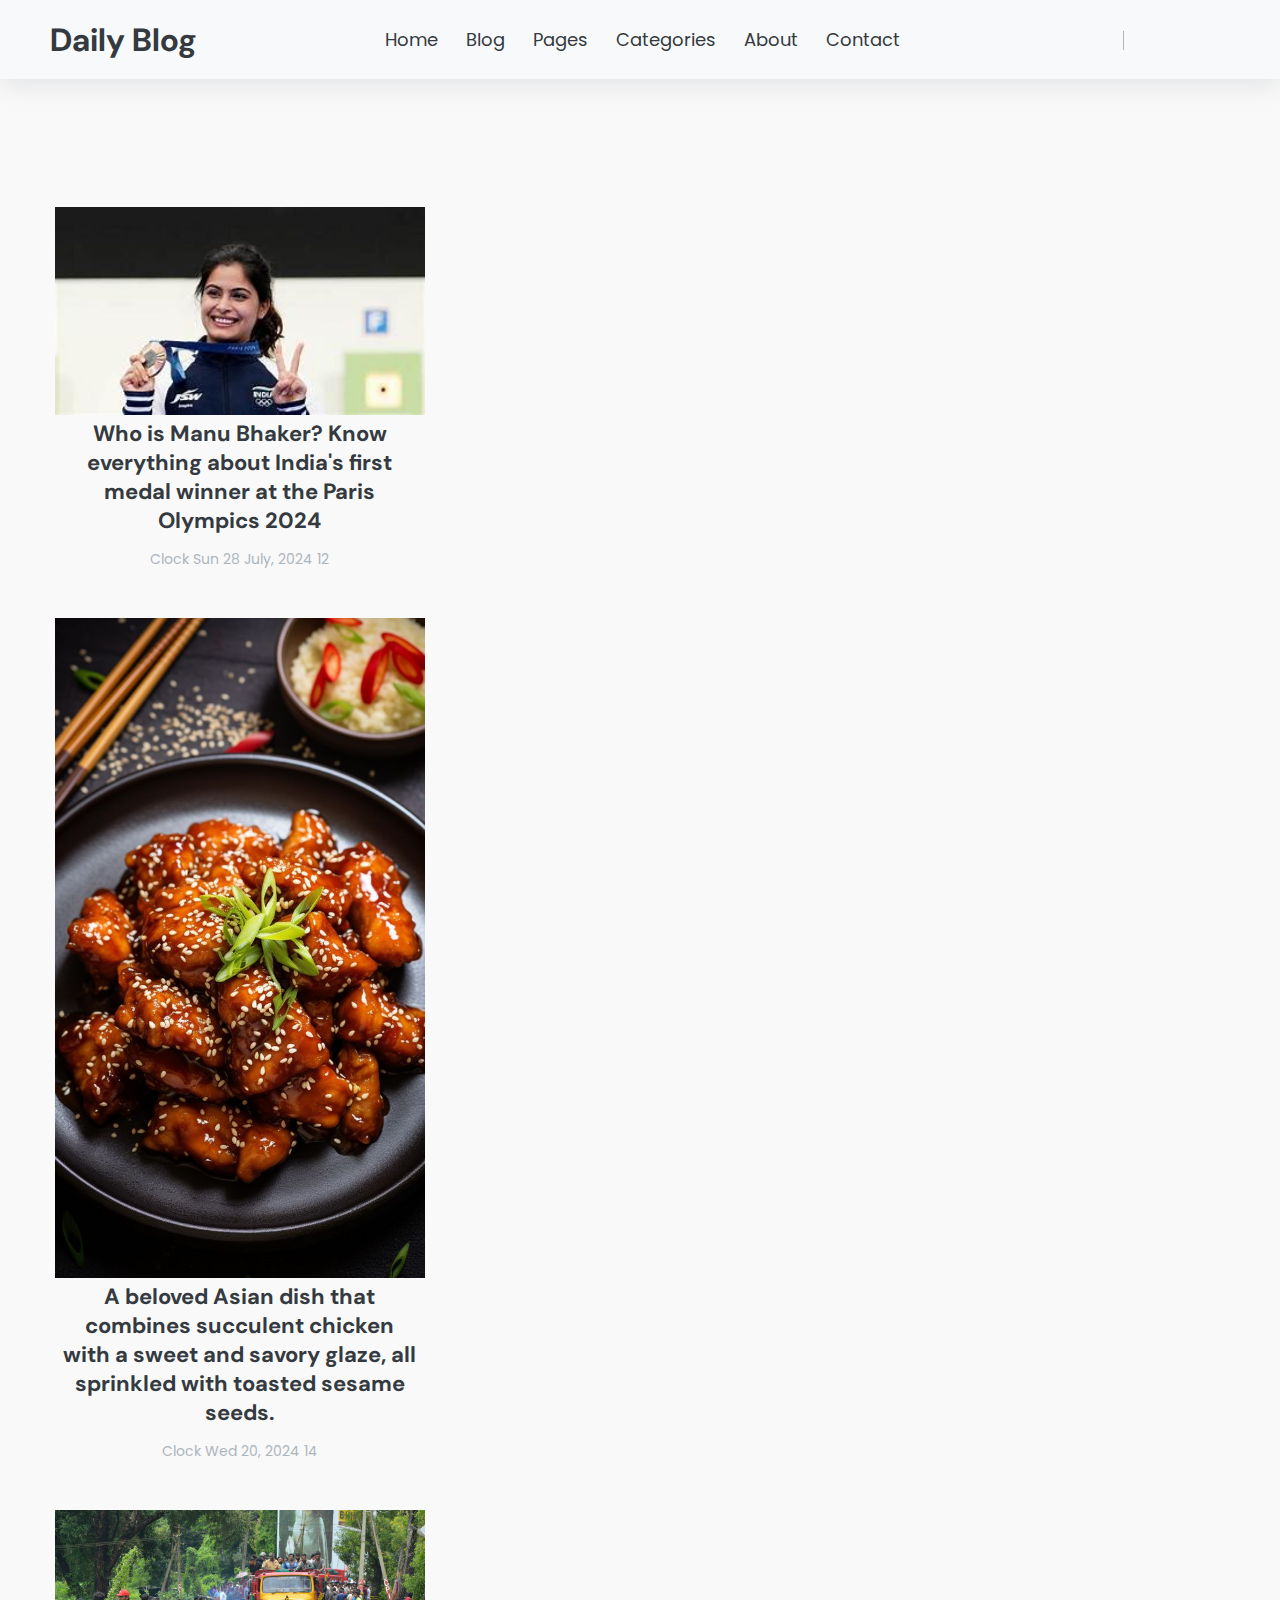
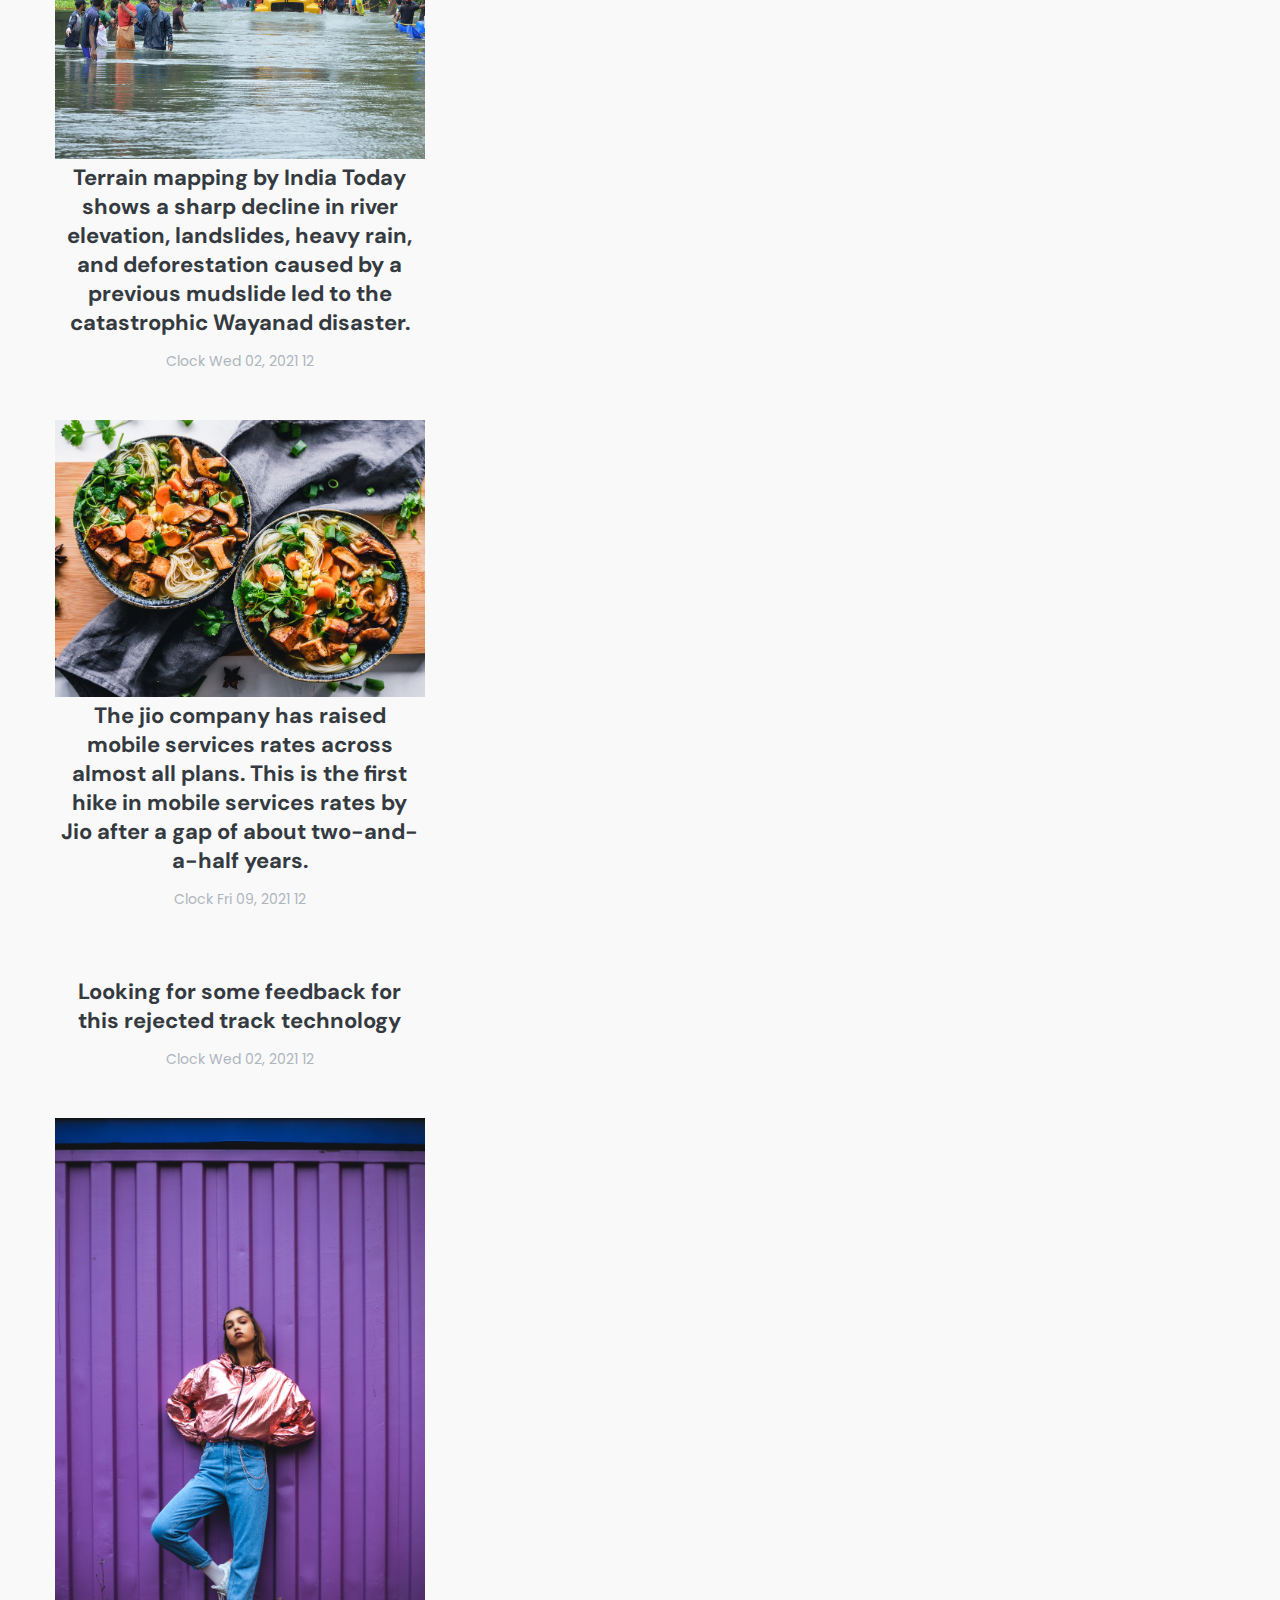
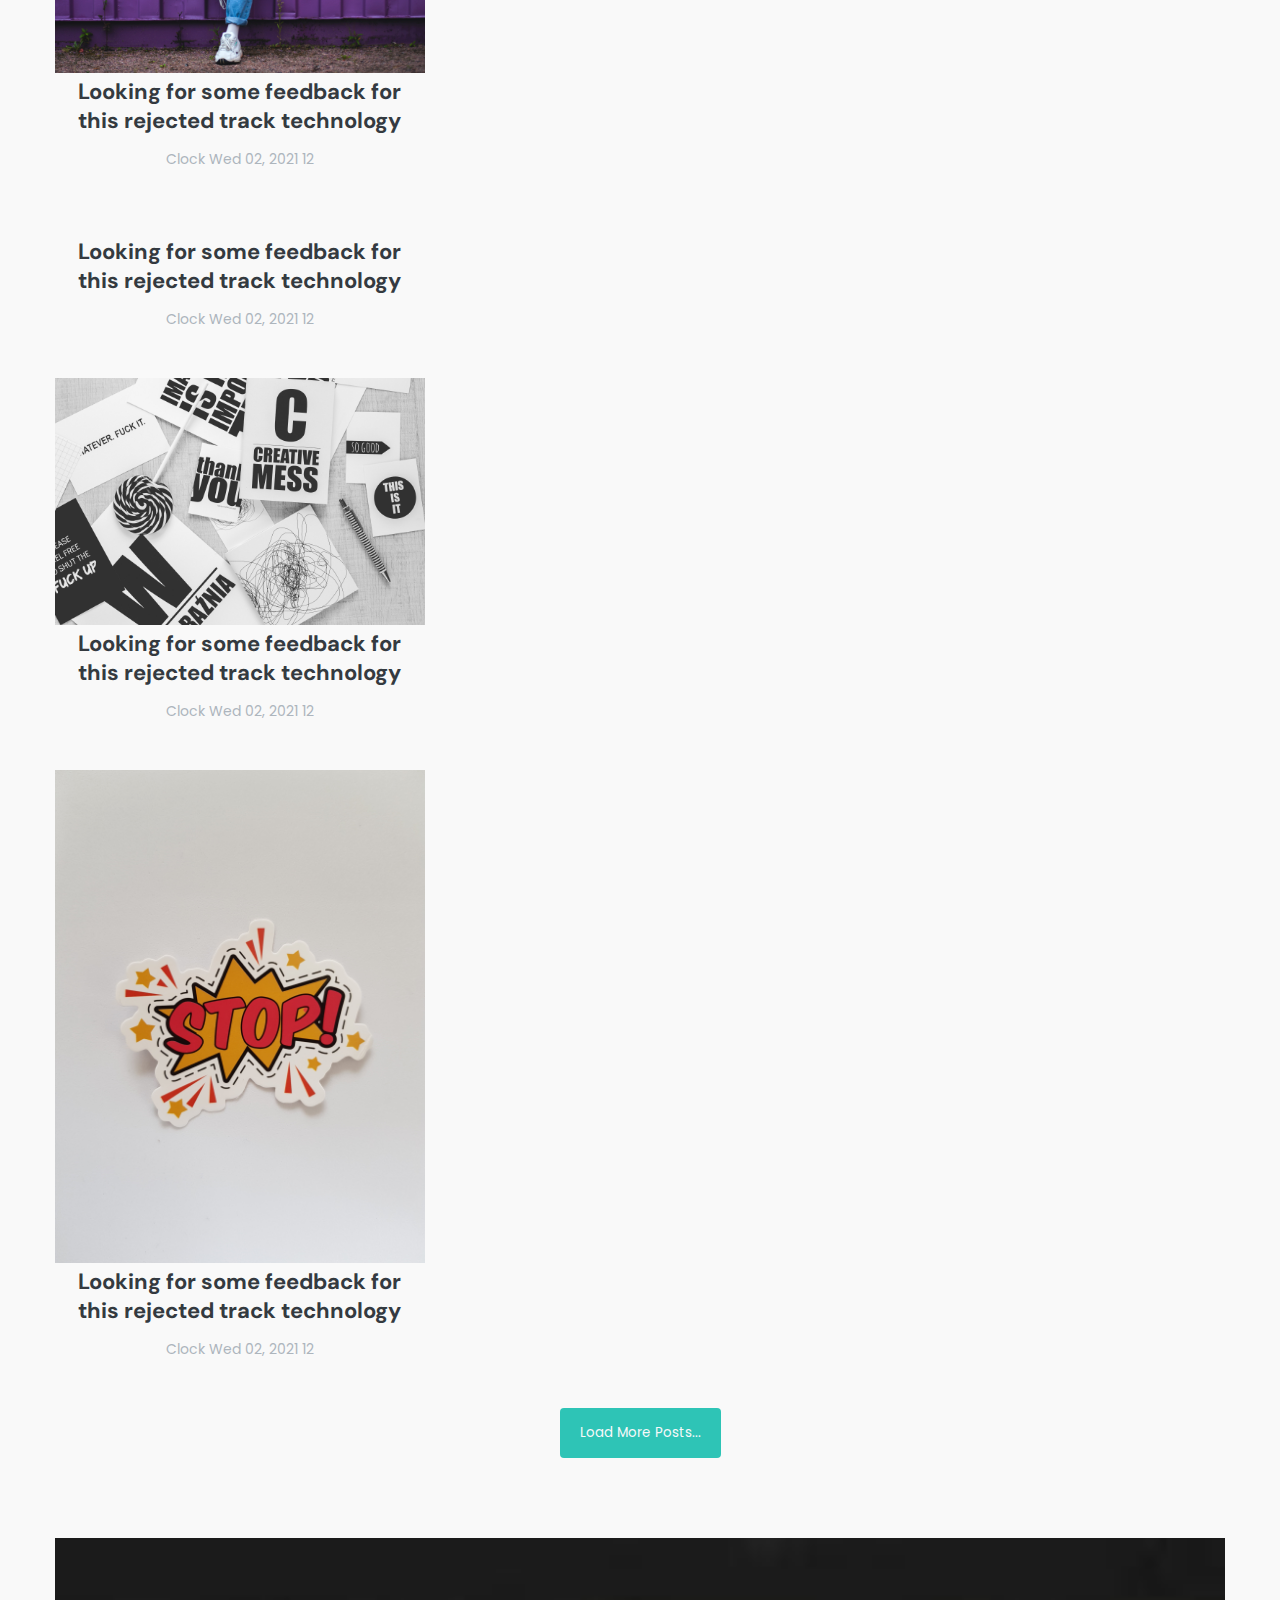
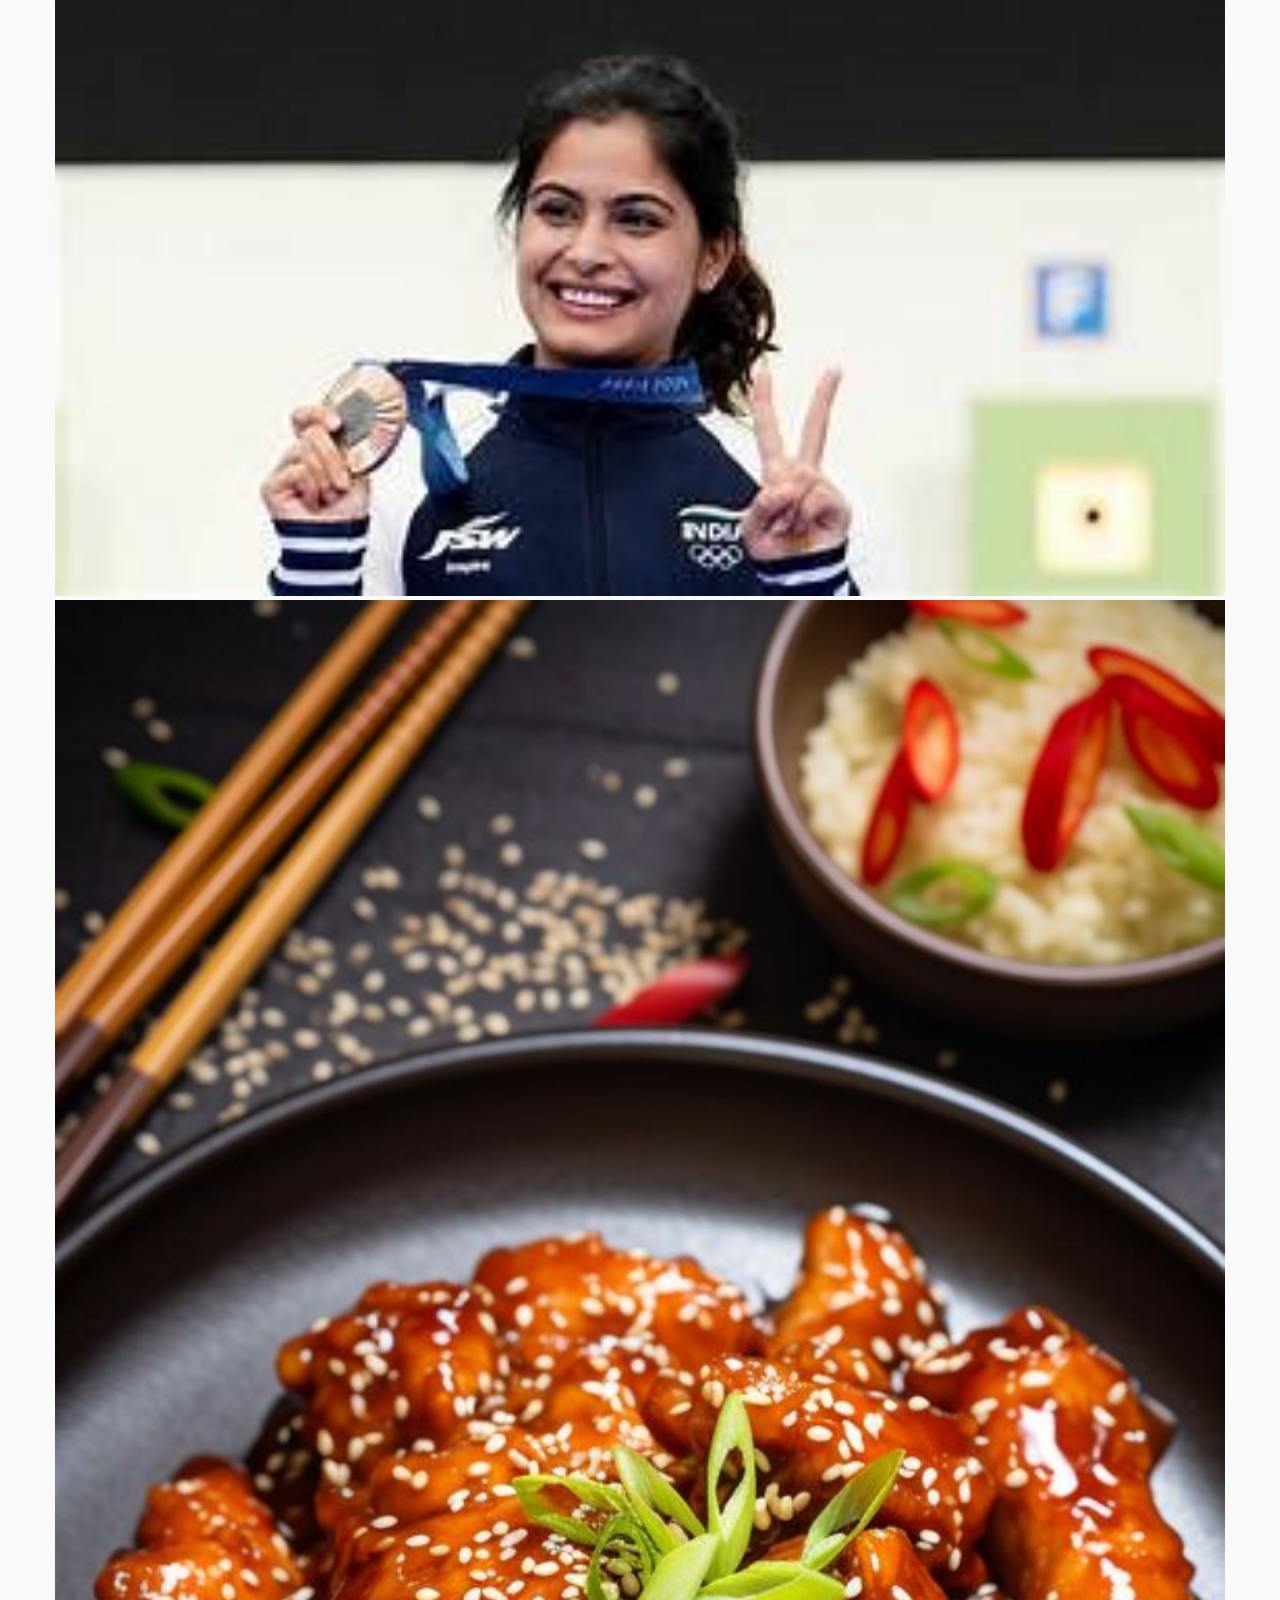
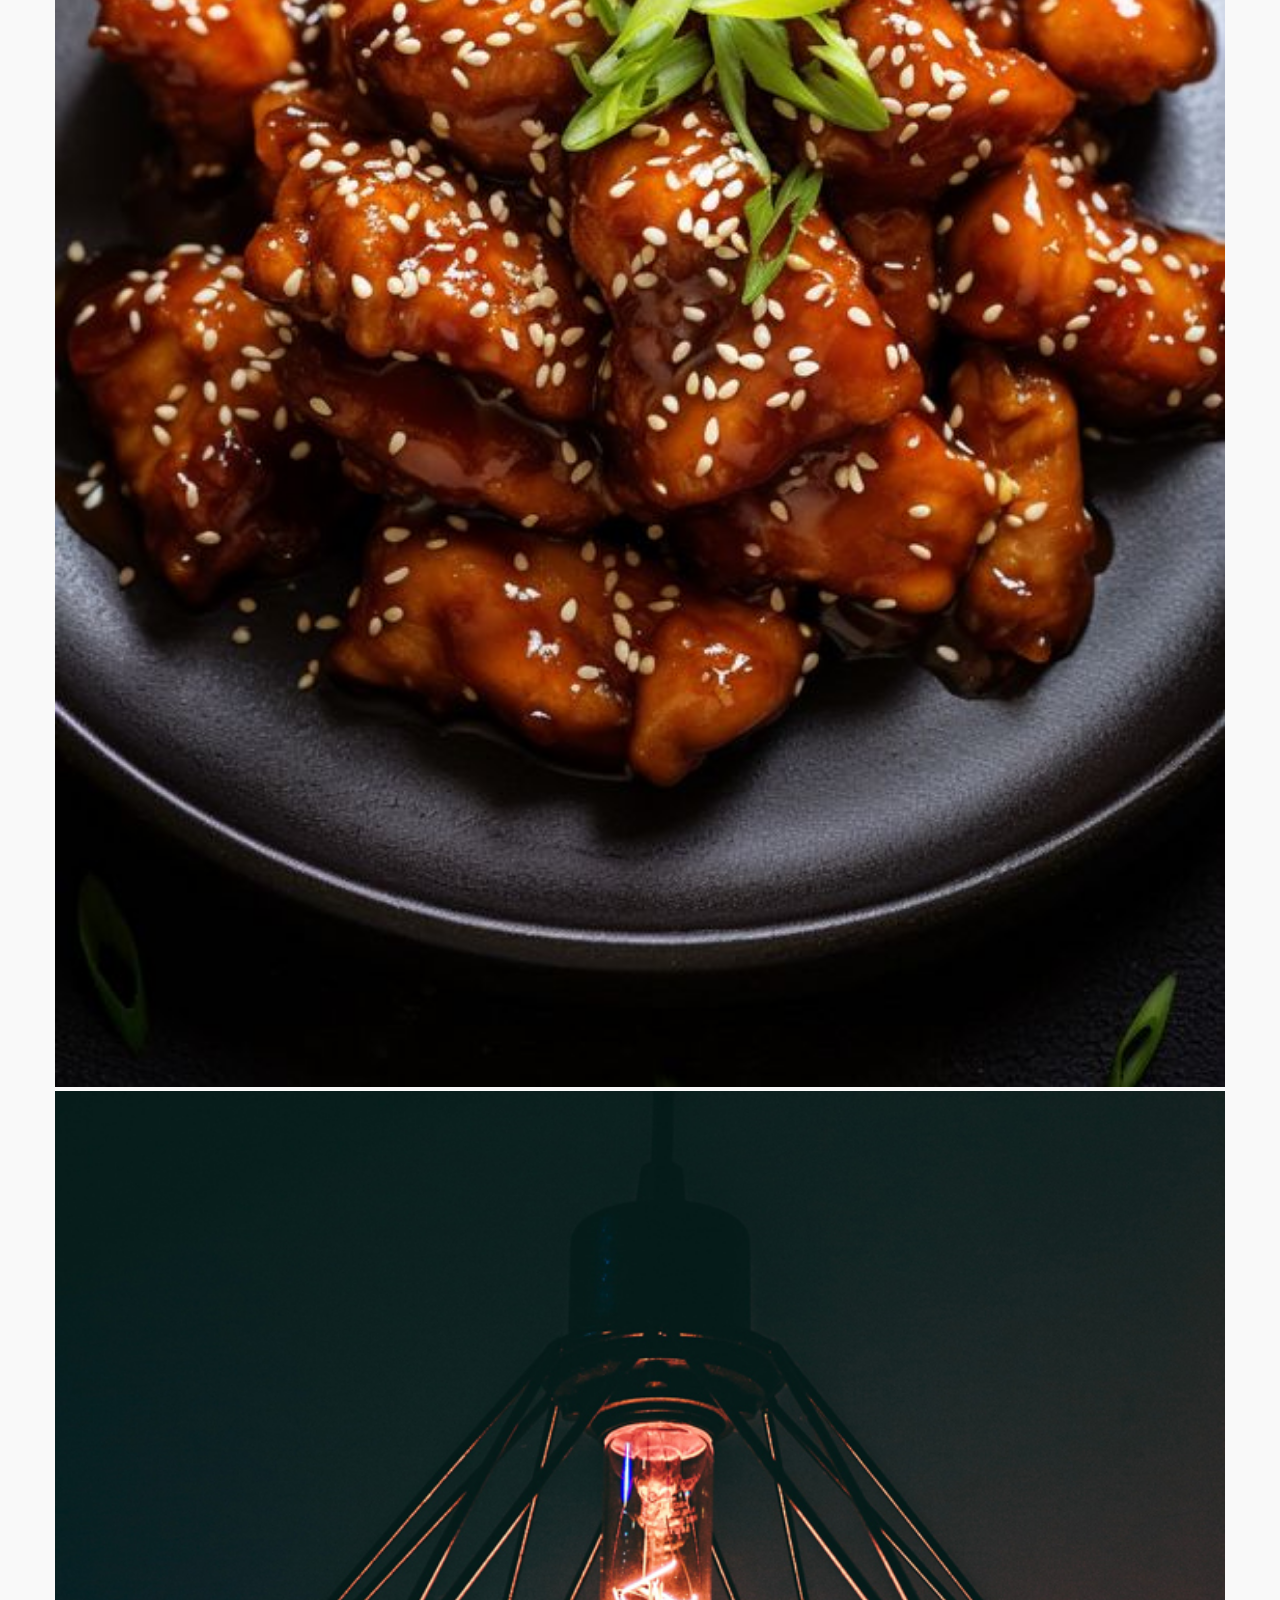
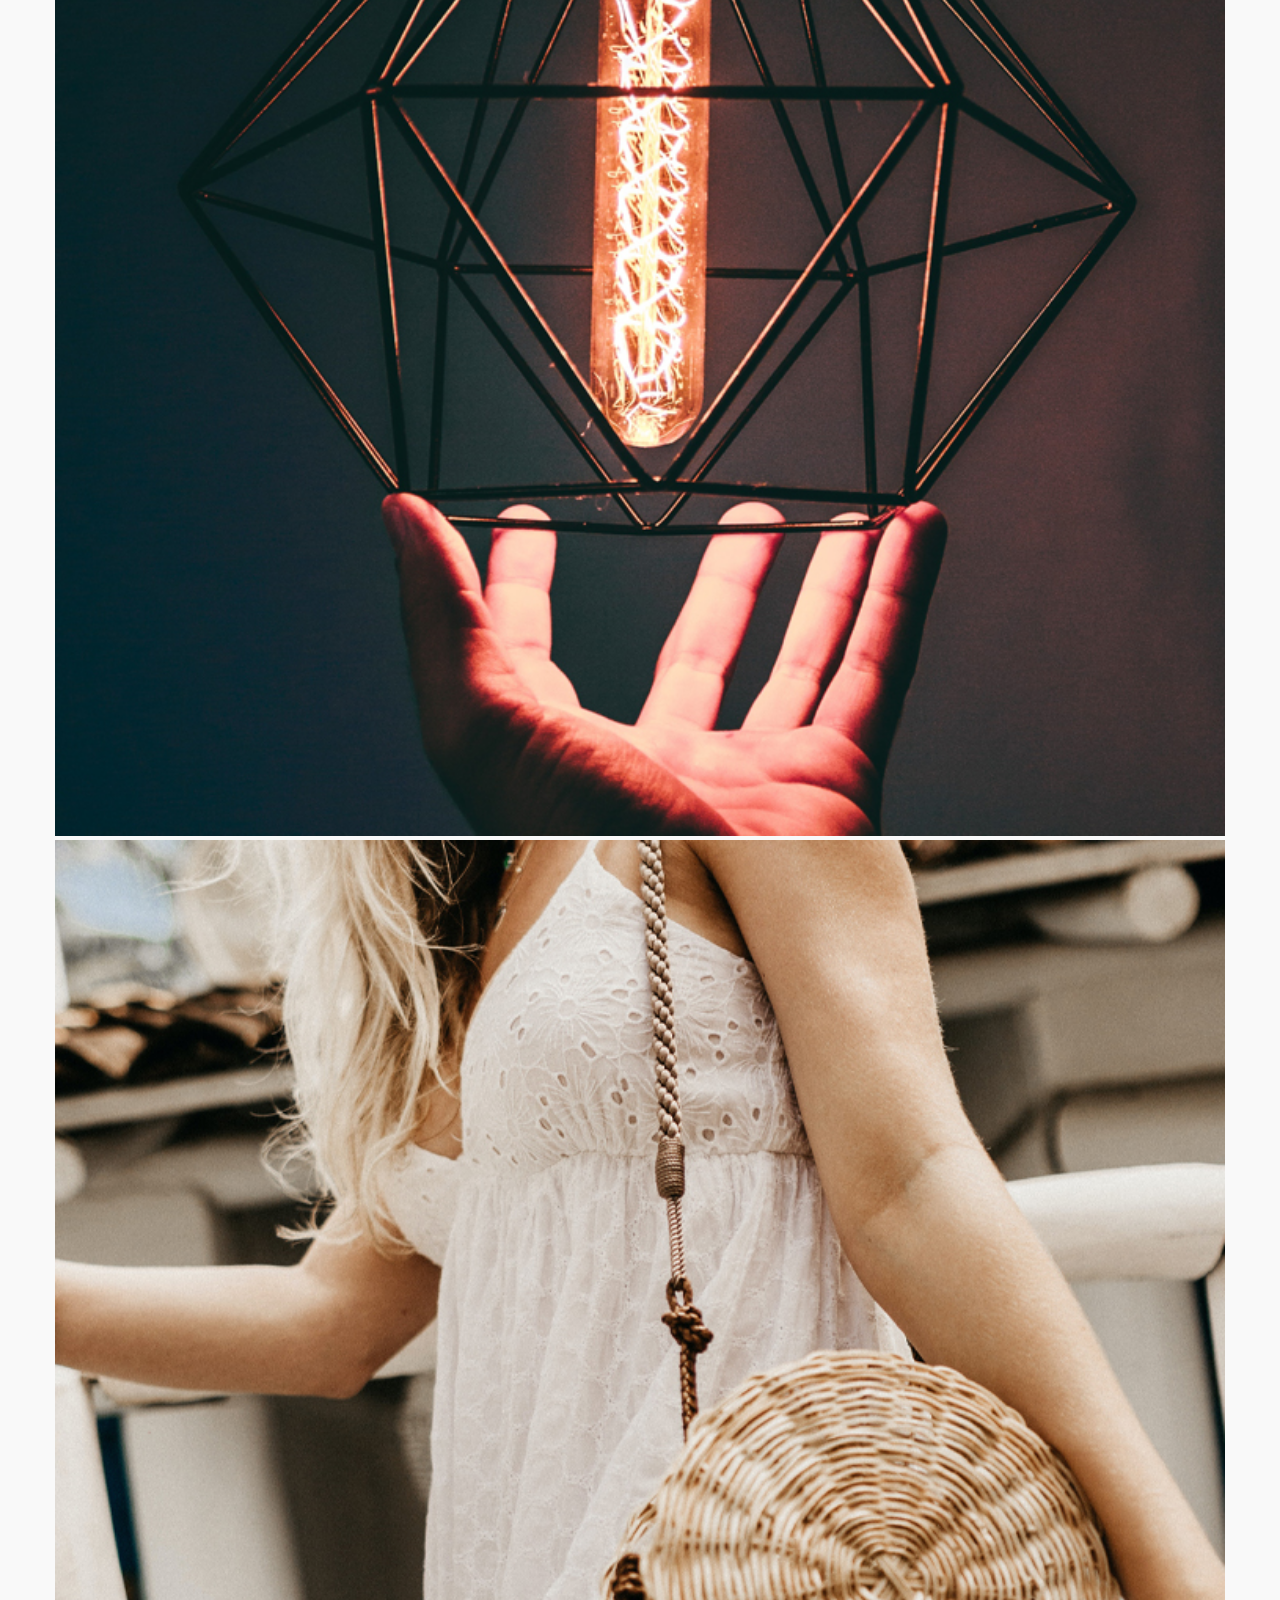
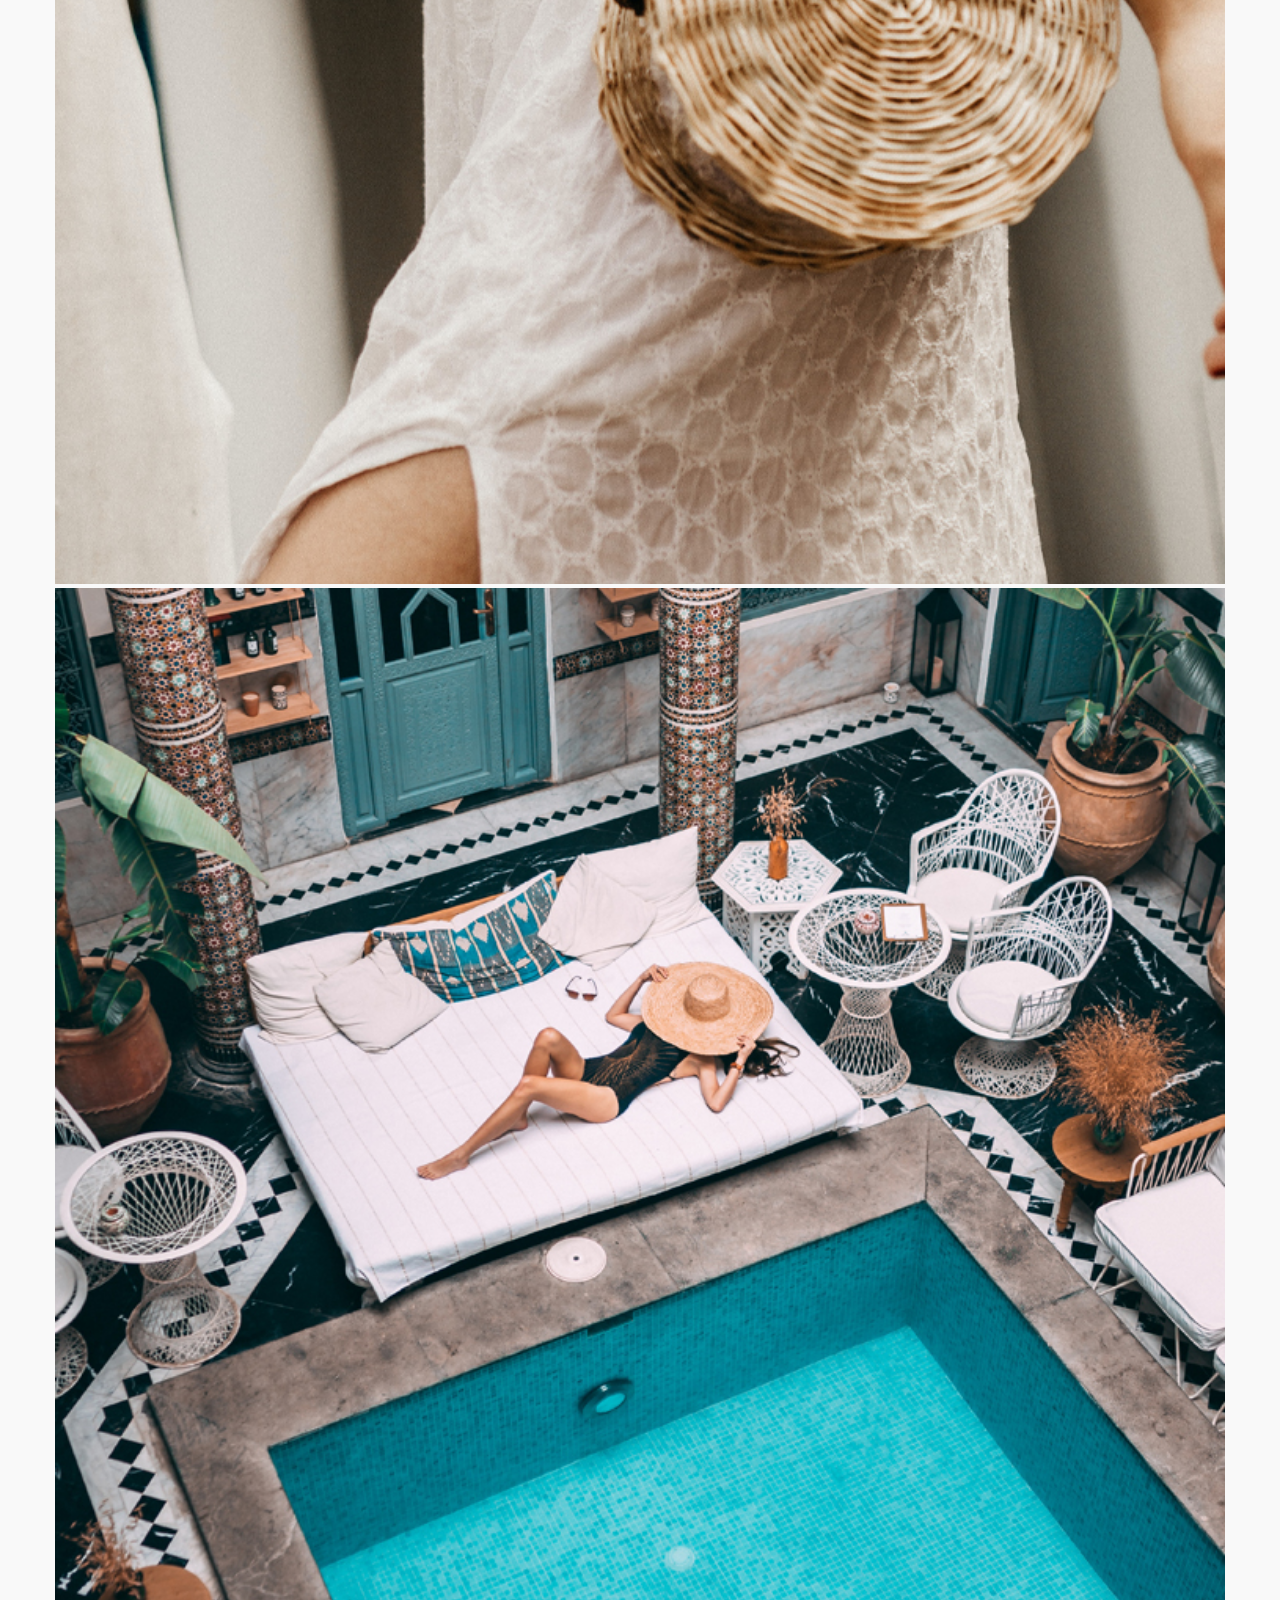
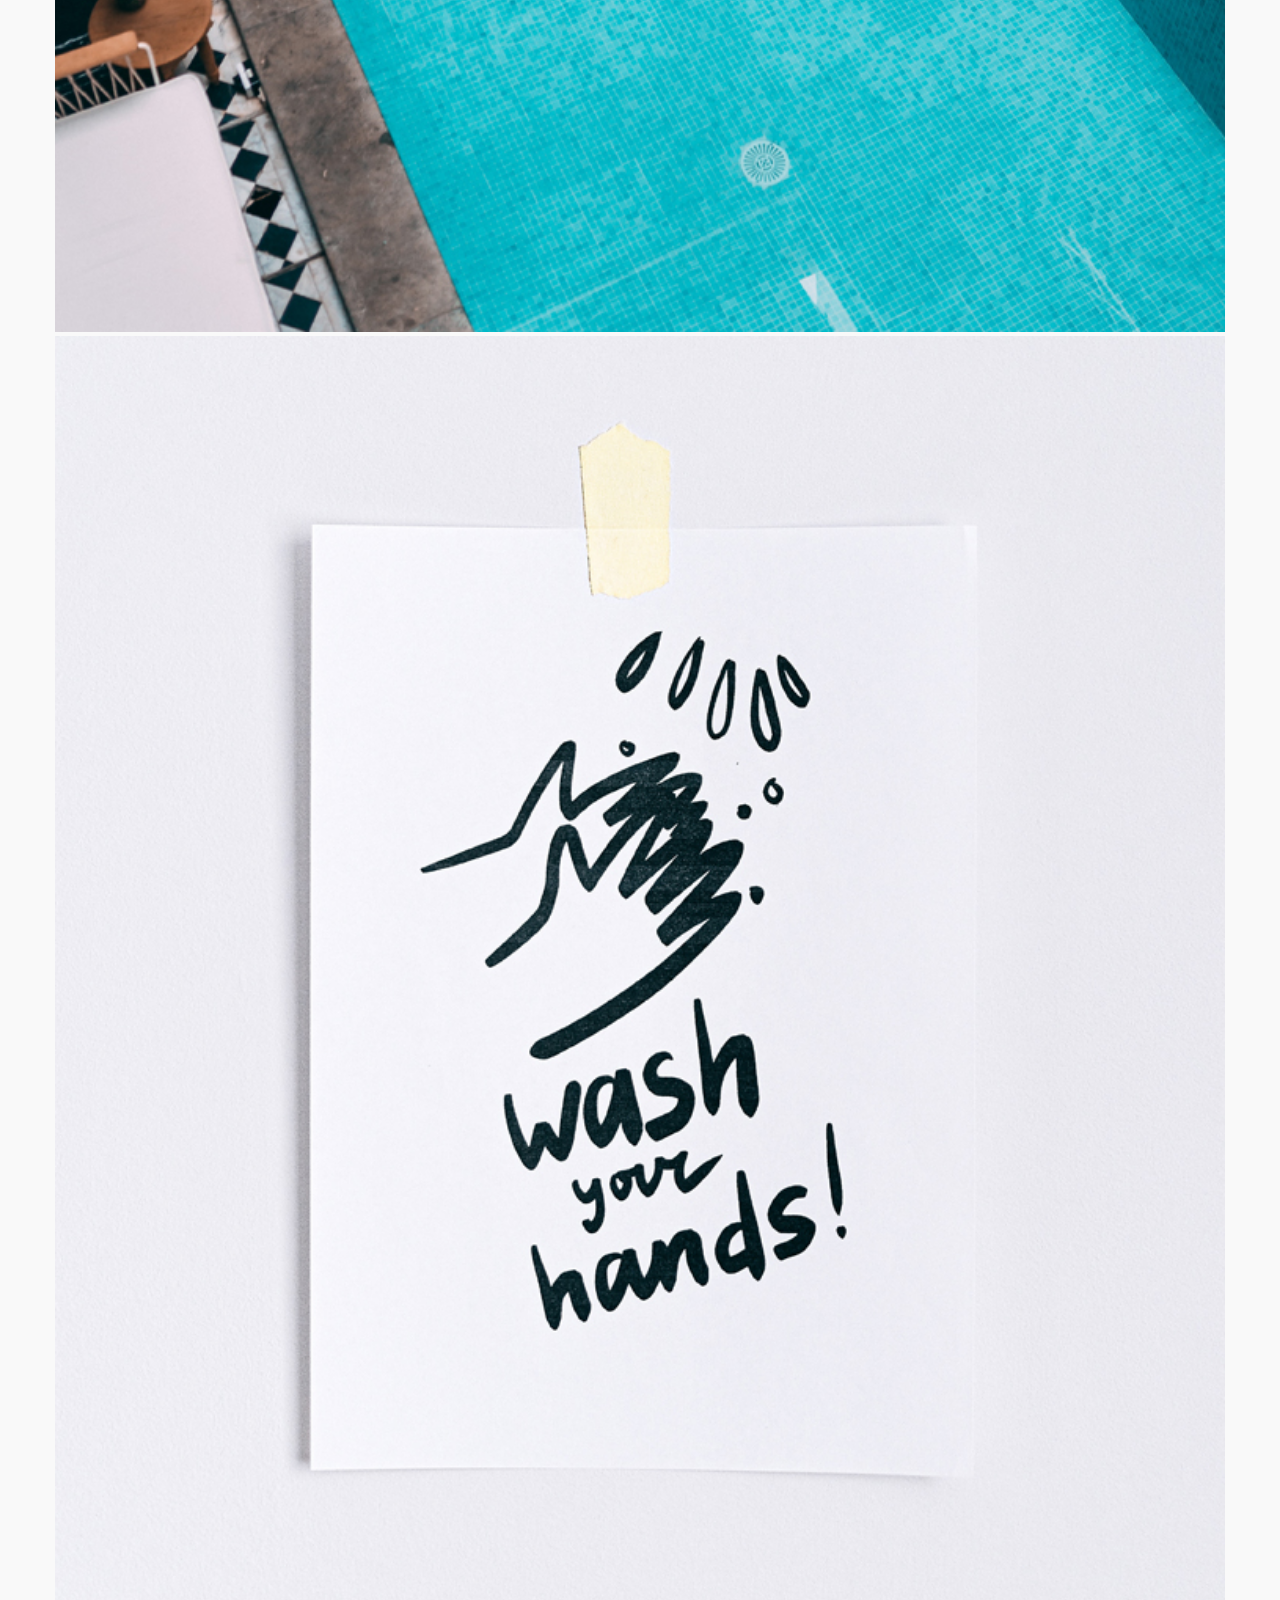
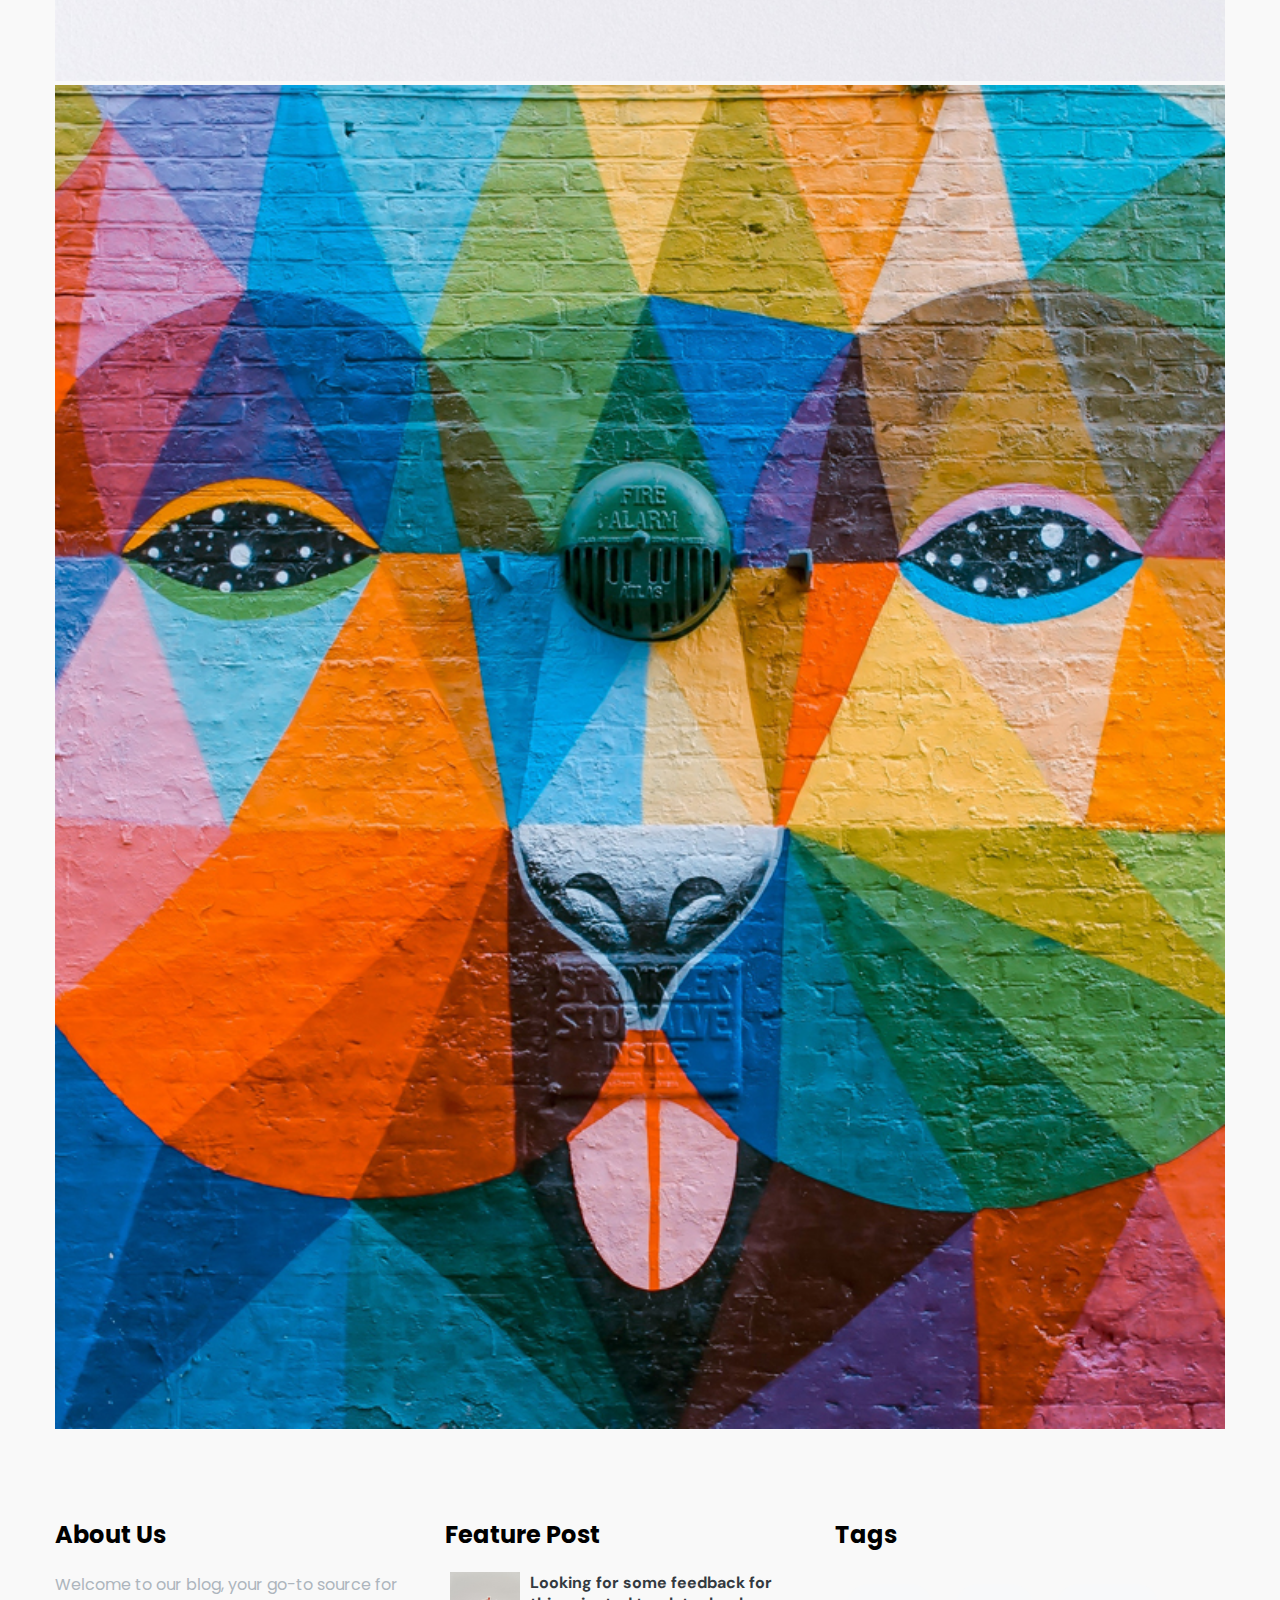
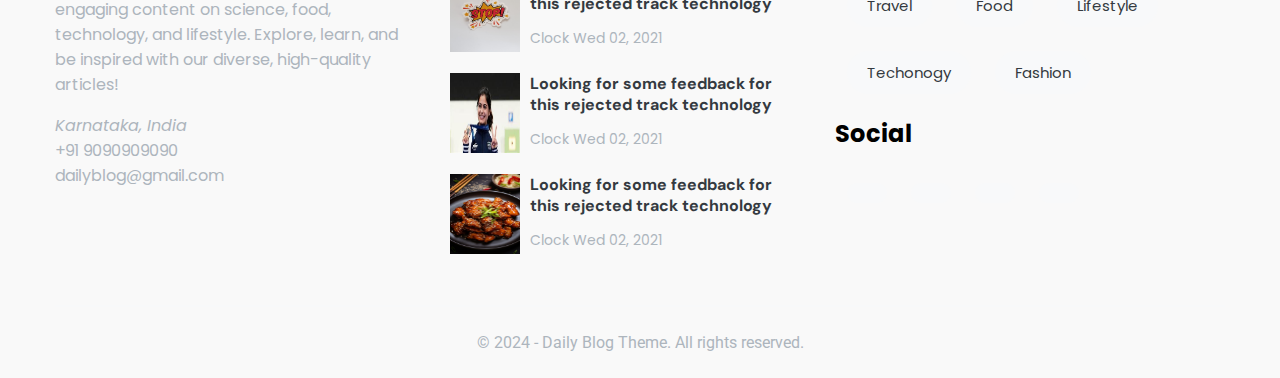
==== commit 40322812: "Add files via upload" ====
--- a/Blog web/index.html
+++ b/Blog web/index.html
@@ -107,8 +107,7 @@
                                     </div>
                                 </article>
                                 </div>
-                            <!-- .article -->
-                            <!-- article -->
+                         
                             <div class="grid-item">
                                 <article class="article">
                                     <div class="card">
@@ -119,8 +118,8 @@
                                         </div>
                                         <div class="card-body text-center px-1">
                                             <a href="#" class="text-title display-1 text-dark">
-                                                Looking for some feedback for this rejected track
-                                                technology
+                                                Terrain mapping by India Today shows a sharp decline in river elevation, landslides,
+                                             heavy rain, and deforestation caused by a previous mudslide led to the catastrophic Wayanad disaster.
                                             </a>
                                             <p class="secondary-title text-secondary display-3">
                                                 <span><i class="far fa-clock text-primary"></i> Clock Wed 02, 2021</span>
@@ -142,11 +141,11 @@
                                         </div>
                                         <div class="card-body text-center px-1">
                                             <a href="#" class="text-title display-1 text-dark">
-                                                Looking for some feedback for this rejected track
-                                                technology
-                                            </a>
-                                            <p class="secondary-title text-secondary display-3">
-                                                <span><i class="far fa-clock text-primary"></i> Clock Wed 02, 2021</span>
+                                                The jio company has raised mobile services rates across almost all plans.
+                                                 This is the first hike in mobile services rates by Jio after a gap of about two-and-a-half years.
+                                            </a>
+                                            <p class="secondary-title text-secondary display-3">
+                                                <span><i class="far fa-clock text-primary"></i> Clock Fri 09, 2021</span>
                                                 <span><i class="far fa-comments text-primary"></i> 12</span>
                                             </p>
                                         </div>
--- a/Blog web/style.css
+++ b/Blog web/style.css
@@ -6,7 +6,7 @@
     --light : #f8f9fa;
     --secondary: #adb5bd;
     --dark: #343a40;
-    --primary-color: #f15bb5;
+    --primary-color: #980d63;
     --secondary-color: #2ec4b6;
     --border : #e9ecef;
 }
@@ -15,6 +15,7 @@
     font-family: 'Roboto', sans-serif;
     padding: 0;
     margin: 0;
+    background-color: #f9f9f9;
 }
 
 a{
